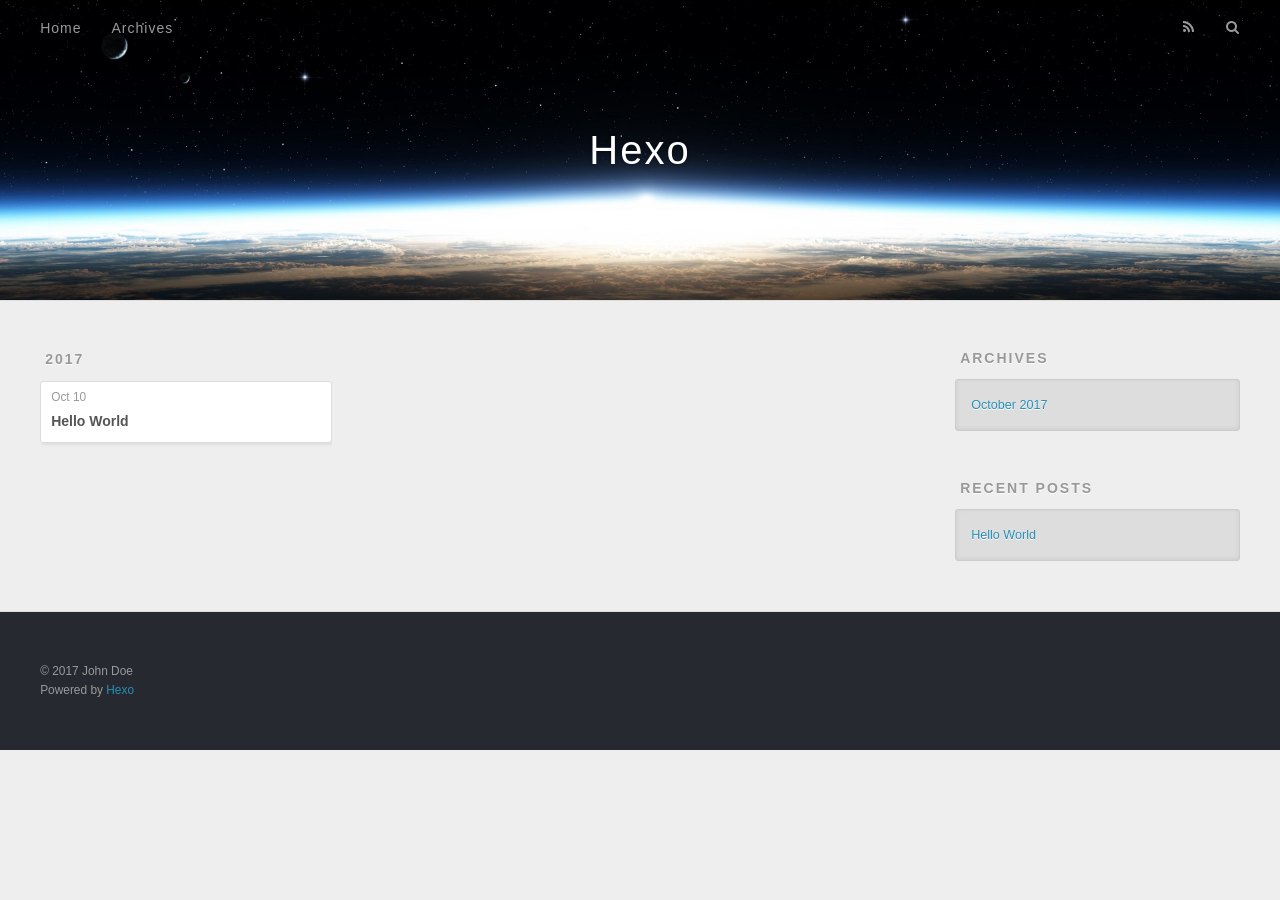
==== archives/index.html @ a4071f77 "Site updated: 2017-10-10 11:54:22" ====
<!DOCTYPE html>
<html>
<head>
  <meta charset="utf-8">
  
  <title>Archives | Hexo</title>
  <meta name="viewport" content="width=device-width, initial-scale=1, maximum-scale=1">
  <meta property="og:type" content="website">
<meta property="og:title" content="Hexo">
<meta property="og:url" content="http://yoursite.com/archives/index.html">
<meta property="og:site_name" content="Hexo">
<meta name="twitter:card" content="summary">
<meta name="twitter:title" content="Hexo">
  
    <link rel="alternate" href="/atom.xml" title="Hexo" type="application/atom+xml">
  
  
    <link rel="icon" href="/favicon.png">
  
  
    <link href="//fonts.googleapis.com/css?family=Source+Code+Pro" rel="stylesheet" type="text/css">
  
  <link rel="stylesheet" href="/css/style.css">
  

</head>

<body>
  <div id="container">
    <div id="wrap">
      <header id="header">
  <div id="banner"></div>
  <div id="header-outer" class="outer">
    <div id="header-title" class="inner">
      <h1 id="logo-wrap">
        <a href="/" id="logo">Hexo</a>
      </h1>
      
    </div>
    <div id="header-inner" class="inner">
      <nav id="main-nav">
        <a id="main-nav-toggle" class="nav-icon"></a>
        
          <a class="main-nav-link" href="/">Home</a>
        
          <a class="main-nav-link" href="/archives">Archives</a>
        
      </nav>
      <nav id="sub-nav">
        
          <a id="nav-rss-link" class="nav-icon" href="/atom.xml" title="RSS Feed"></a>
        
        <a id="nav-search-btn" class="nav-icon" title="Search"></a>
      </nav>
      <div id="search-form-wrap">
        <form action="//google.com/search" method="get" accept-charset="UTF-8" class="search-form"><input type="search" name="q" class="search-form-input" placeholder="Search"><button type="submit" class="search-form-submit">&#xF002;</button><input type="hidden" name="sitesearch" value="http://yoursite.com"></form>
      </div>
    </div>
  </div>
</header>
      <div class="outer">
        <section id="main">
  
  
    
    
      
      
      <section class="archives-wrap">
        <div class="archive-year-wrap">
          <a href="/archives/2017" class="archive-year">2017</a>
        </div>
        <div class="archives">
    
    <article class="archive-article archive-type-post">
  <div class="archive-article-inner">
    <header class="archive-article-header">
      <a href="/2017/10/10/hello-world/" class="archive-article-date">
  <time datetime="2017-10-10T03:47:03.493Z" itemprop="datePublished">Oct 10</time>
</a>
      
  
    <h1 itemprop="name">
      <a class="archive-article-title" href="/2017/10/10/hello-world/">Hello World</a>
    </h1>
  

    </header>
  </div>
</article>
  
  
    </div></section>
  

</section>
        
          <aside id="sidebar">
  
    

  
    

  
    
  
    
  <div class="widget-wrap">
    <h3 class="widget-title">Archives</h3>
    <div class="widget">
      <ul class="archive-list"><li class="archive-list-item"><a class="archive-list-link" href="/archives/2017/10/">October 2017</a></li></ul>
    </div>
  </div>


  
    
  <div class="widget-wrap">
    <h3 class="widget-title">Recent Posts</h3>
    <div class="widget">
      <ul>
        
          <li>
            <a href="/2017/10/10/hello-world/">Hello World</a>
          </li>
        
      </ul>
    </div>
  </div>

  
</aside>
        
      </div>
      <footer id="footer">
  
  <div class="outer">
    <div id="footer-info" class="inner">
      &copy; 2017 John Doe<br>
      Powered by <a href="http://hexo.io/" target="_blank">Hexo</a>
    </div>
  </div>
</footer>
    </div>
    <nav id="mobile-nav">
  
    <a href="/" class="mobile-nav-link">Home</a>
  
    <a href="/archives" class="mobile-nav-link">Archives</a>
  
</nav>
    

<script src="//ajax.googleapis.com/ajax/libs/jquery/2.0.3/jquery.min.js"></script>


  <link rel="stylesheet" href="/fancybox/jquery.fancybox.css">
  <script src="/fancybox/jquery.fancybox.pack.js"></script>


<script src="/js/script.js"></script>

  </div>
</body>
</html>
---- css/style.css ----
body {
  width: 100%;
}
body:before,
body:after {
  content: "";
  display: table;
}
body:after {
  clear: both;
}
html,
body,
div,
span,
applet,
object,
iframe,
h1,
h2,
h3,
h4,
h5,
h6,
p,
blockquote,
pre,
a,
abbr,
acronym,
address,
big,
cite,
code,
del,
dfn,
em,
img,
ins,
kbd,
q,
s,
samp,
small,
strike,
strong,
sub,
sup,
tt,
var,
dl,
dt,
dd,
ol,
ul,
li,
fieldset,
form,
label,
legend,
table,
caption,
tbody,
tfoot,
thead,
tr,
th,
td {
  margin: 0;
  padding: 0;
  border: 0;
  outline: 0;
  font-weight: inherit;
  font-style: inherit;
  font-family: inherit;
  font-size: 100%;
  vertical-align: baseline;
}
body {
  line-height: 1;
  color: #000;
  background: #fff;
}
ol,
ul {
  list-style: none;
}
table {
  border-collapse: separate;
  border-spacing: 0;
  vertical-align: middle;
}
caption,
th,
td {
  text-align: left;
  font-weight: normal;
  vertical-align: middle;
}
a img {
  border: none;
}
input,
button {
  margin: 0;
  padding: 0;
}
input::-moz-focus-inner,
button::-moz-focus-inner {
  border: 0;
  padding: 0;
}
@font-face {
  font-family: FontAwesome;
  font-style: normal;
  font-weight: normal;
  src: url("fonts/fontawesome-webfont.eot?v=#4.0.3");
  src: url("fonts/fontawesome-webfont.eot?#iefix&v=#4.0.3") format("embedded-opentype"), url("fonts/fontawesome-webfont.woff?v=#4.0.3") format("woff"), url("fonts/fontawesome-webfont.ttf?v=#4.0.3") format("truetype"), url("fonts/fontawesome-webfont.svg#fontawesomeregular?v=#4.0.3") format("svg");
}
html,
body,
#container {
  height: 100%;
}
body {
  background: #eee;
  font: 14px "Helvetica Neue", Helvetica, Arial, sans-serif;
  -webkit-text-size-adjust: 100%;
}
.outer {
  max-width: 1220px;
  margin: 0 auto;
  padding: 0 20px;
}
.outer:before,
.outer:after {
  content: "";
  display: table;
}
.outer:after {
  clear: both;
}
.inner {
  display: inline;
  float: left;
  width: 98.33333333333333%;
  margin: 0 0.833333333333333%;
}
.left,
.alignleft {
  float: left;
}
.right,
.alignright {
  float: right;
}
.clear {
  clear: both;
}
#container {
  position: relative;
}
.mobile-nav-on {
  overflow: hidden;
}
#wrap {
  height: 100%;
  width: 100%;
  position: absolute;
  top: 0;
  left: 0;
  -webkit-transition: 0.2s ease-out;
  -moz-transition: 0.2s ease-out;
  -ms-transition: 0.2s ease-out;
  transition: 0.2s ease-out;
  z-index: 1;
  background: #eee;
}
.mobile-nav-on #wrap {
  left: 280px;
}
@media screen and (min-width: 768px) {
  #main {
    display: inline;
    float: left;
    width: 73.33333333333333%;
    margin: 0 0.833333333333333%;
  }
}
.article-date,
.article-category-link,
.archive-year,
.widget-title {
  text-decoration: none;
  text-transform: uppercase;
  letter-spacing: 2px;
  color: #999;
  margin-bottom: 1em;
  margin-left: 5px;
  line-height: 1em;
  text-shadow: 0 1px #fff;
  font-weight: bold;
}
.article-inner,
.archive-article-inner {
  background: #fff;
  -webkit-box-shadow: 1px 2px 3px #ddd;
  box-shadow: 1px 2px 3px #ddd;
  border: 1px solid #ddd;
  border-radius: 3px;
}
.article-entry h1,
.widget h1 {
  font-size: 2em;
}
.article-entry h2,
.widget h2 {
  font-size: 1.5em;
}
.article-entry h3,
.widget h3 {
  font-size: 1.3em;
}
.article-entry h4,
.widget h4 {
  font-size: 1.2em;
}
.article-entry h5,
.widget h5 {
  font-size: 1em;
}
.article-entry h6,
.widget h6 {
  font-size: 1em;
  color: #999;
}
.article-entry hr,
.widget hr {
  border: 1px dashed #ddd;
}
.article-entry strong,
.widget strong {
  font-weight: bold;
}
.article-entry em,
.widget em,
.article-entry cite,
.widget cite {
  font-style: italic;
}
.article-entry sup,
.widget sup,
.article-entry sub,
.widget sub {
  font-size: 0.75em;
  line-height: 0;
  position: relative;
  vertical-align: baseline;
}
.article-entry sup,
.widget sup {
  top: -0.5em;
}
.article-entry sub,
.widget sub {
  bottom: -0.2em;
}
.article-entry small,
.widget small {
  font-size: 0.85em;
}
.article-entry acronym,
.widget acronym,
.article-entry abbr,
.widget abbr {
  border-bottom: 1px dotted;
}
.article-entry ul,
.widget ul,
.article-entry ol,
.widget ol,
.article-entry dl,
.widget dl {
  margin: 0 20px;
  line-height: 1.6em;
}
.article-entry ul ul,
.widget ul ul,
.article-entry ol ul,
.widget ol ul,
.article-entry ul ol,
.widget ul ol,
.article-entry ol ol,
.widget ol ol {
  margin-top: 0;
  margin-bottom: 0;
}
.article-entry ul,
.widget ul {
  list-style: disc;
}
.article-entry ol,
.widget ol {
  list-style: decimal;
}
.article-entry dt,
.widget dt {
  font-weight: bold;
}
#header {
  height: 300px;
  position: relative;
  border-bottom: 1px solid #ddd;
}
#header:before,
#header:after {
  content: "";
  position: absolute;
  left: 0;
  right: 0;
  height: 40px;
}
#header:before {
  top: 0;
  background: -webkit-linear-gradient(rgba(0,0,0,0.2), transparent);
  background: -moz-linear-gradient(rgba(0,0,0,0.2), transparent);
  background: -ms-linear-gradient(rgba(0,0,0,0.2), transparent);
  background: linear-gradient(rgba(0,0,0,0.2), transparent);
}
#header:after {
  bottom: 0;
  background: -webkit-linear-gradient(transparent, rgba(0,0,0,0.2));
  background: -moz-linear-gradient(transparent, rgba(0,0,0,0.2));
  background: -ms-linear-gradient(transparent, rgba(0,0,0,0.2));
  background: linear-gradient(transparent, rgba(0,0,0,0.2));
}
#header-outer {
  height: 100%;
  position: relative;
}
#header-inner {
  position: relative;
  overflow: hidden;
}
#banner {
  position: absolute;
  top: 0;
  left: 0;
  width: 100%;
  height: 100%;
  background: url("images/banner.jpg") center #000;
  -webkit-background-size: cover;
  -moz-background-size: cover;
  background-size: cover;
  z-index: -1;
}
#header-title {
  text-align: center;
  height: 40px;
  position: absolute;
  top: 50%;
  left: 0;
  margin-top: -20px;
}
#logo,
#subtitle {
  text-decoration: none;
  color: #fff;
  font-weight: 300;
  text-shadow: 0 1px 4px rgba(0,0,0,0.3);
}
#logo {
  font-size: 40px;
  line-height: 40px;
  letter-spacing: 2px;
}
#subtitle {
  font-size: 16px;
  line-height: 16px;
  letter-spacing: 1px;
}
#subtitle-wrap {
  margin-top: 16px;
}
#main-nav {
  float: left;
  margin-left: -15px;
}
.nav-icon,
.main-nav-link {
  float: left;
  color: #fff;
  opacity: 0.6;
  text-decoration: none;
  text-shadow: 0 1px rgba(0,0,0,0.2);
  -webkit-transition: opacity 0.2s;
  -moz-transition: opacity 0.2s;
  -ms-transition: opacity 0.2s;
  transition: opacity 0.2s;
  display: block;
  padding: 20px 15px;
}
.nav-icon:hover,
.main-nav-link:hover {
  opacity: 1;
}
.nav-icon {
  font-family: FontAwesome;
  text-align: center;
  font-size: 14px;
  width: 14px;
  height: 14px;
  padding: 20px 15px;
  position: relative;
  cursor: pointer;
}
.main-nav-link {
  font-weight: 300;
  letter-spacing: 1px;
}
@media screen and (max-width: 479px) {
  .main-nav-link {
    display: none;
  }
}
#main-nav-toggle {
  display: none;
}
#main-nav-toggle:before {
  content: "\f0c9";
}
@media screen and (max-width: 479px) {
  #main-nav-toggle {
    display: block;
  }
}
#sub-nav {
  float: right;
  margin-right: -15px;
}
#nav-rss-link:before {
  content: "\f09e";
}
#nav-search-btn:before {
  content: "\f002";
}
#search-form-wrap {
  position: absolute;
  top: 15px;
  width: 150px;
  height: 30px;
  right: -150px;
  opacity: 0;
  -webkit-transition: 0.2s ease-out;
  -moz-transition: 0.2s ease-out;
  -ms-transition: 0.2s ease-out;
  transition: 0.2s ease-out;
}
#search-form-wrap.on {
  opacity: 1;
  right: 0;
}
@media screen and (max-width: 479px) {
  #search-form-wrap {
    width: 100%;
    right: -100%;
  }
}
.search-form {
  position: absolute;
  top: 0;
  left: 0;
  right: 0;
  background: #fff;
  padding: 5px 15px;
  border-radius: 15px;
  -webkit-box-shadow: 0 0 10px rgba(0,0,0,0.3);
  box-shadow: 0 0 10px rgba(0,0,0,0.3);
}
.search-form-input {
  border: none;
  background: none;
  color: #555;
  width: 100%;
  font: 13px "Helvetica Neue", Helvetica, Arial, sans-serif;
  outline: none;
}
.search-form-input::-webkit-search-results-decoration,
.search-form-input::-webkit-search-cancel-button {
  -webkit-appearance: none;
}
.search-form-submit {
  position: absolute;
  top: 50%;
  right: 10px;
  margin-top: -7px;
  font: 13px FontAwesome;
  border: none;
  background: none;
  color: #bbb;
  cursor: pointer;
}
.search-form-submit:hover,
.search-form-submit:focus {
  color: #777;
}
.article {
  margin: 50px 0;
}
.article-inner {
  overflow: hidden;
}
.article-meta:before,
.article-meta:after {
  content: "";
  display: table;
}
.article-meta:after {
  clear: both;
}
.article-date {
  float: left;
}
.article-category {
  float: left;
  line-height: 1em;
  color: #ccc;
  text-shadow: 0 1px #fff;
  margin-left: 8px;
}
.article-category:before {
  content: "\2022";
}
.article-category-link {
  margin: 0 12px 1em;
}
.article-header {
  padding: 20px 20px 0;
}
.article-title {
  text-decoration: none;
  font-size: 2em;
  font-weight: bold;
  color: #555;
  line-height: 1.1em;
  -webkit-transition: color 0.2s;
  -moz-transition: color 0.2s;
  -ms-transition: color 0.2s;
  transition: color 0.2s;
}
a.article-title:hover {
  color: #258fb8;
}
.article-entry {
  color: #555;
  padding: 0 20px;
}
.article-entry:before,
.article-entry:after {
  content: "";
  display: table;
}
.article-entry:after {
  clear: both;
}
.article-entry p,
.article-entry table {
  line-height: 1.6em;
  margin: 1.6em 0;
}
.article-entry h1,
.article-entry h2,
.article-entry h3,
.article-entry h4,
.article-entry h5,
.article-entry h6 {
  font-weight: bold;
}
.article-entry h1,
.article-entry h2,
.article-entry h3,
.article-entry h4,
.article-entry h5,
.article-entry h6 {
  line-height: 1.1em;
  margin: 1.1em 0;
}
.article-entry a {
  color: #258fb8;
  text-decoration: none;
}
.article-entry a:hover {
  text-decoration: underline;
}
.article-entry ul,
.article-entry ol,
.article-entry dl {
  margin-top: 1.6em;
  margin-bottom: 1.6em;
}
.article-entry img,
.article-entry video {
  max-width: 100%;
  height: auto;
  display: block;
  margin: auto;
}
.article-entry iframe {
  border: none;
}
.article-entry table {
  width: 100%;
  border-collapse: collapse;
  border-spacing: 0;
}
.article-entry th {
  font-weight: bold;
  border-bottom: 3px solid #ddd;
  padding-bottom: 0.5em;
}
.article-entry td {
  border-bottom: 1px solid #ddd;
  padding: 10px 0;
}
.article-entry blockquote {
  font-family: Georgia, "Times New Roman", serif;
  font-size: 1.4em;
  margin: 1.6em 20px;
  text-align: center;
}
.article-entry blockquote footer {
  font-size: 14px;
  margin: 1.6em 0;
  font-family: "Helvetica Neue", Helvetica, Arial, sans-serif;
}
.article-entry blockquote footer cite:before {
  content: "—";
  padding: 0 0.5em;
}
.article-entry .pullquote {
  text-align: left;
  width: 45%;
  margin: 0;
}
.article-entry .pullquote.left {
  margin-left: 0.5em;
  margin-right: 1em;
}
.article-entry .pullquote.right {
  margin-right: 0.5em;
  margin-left: 1em;
}
.article-entry .caption {
  color: #999;
  display: block;
  font-size: 0.9em;
  margin-top: 0.5em;
  position: relative;
  text-align: center;
}
.article-entry .video-container {
  position: relative;
  padding-top: 56.25%;
  height: 0;
  overflow: hidden;
}
.article-entry .video-container iframe,
.article-entry .video-container object,
.article-entry .video-container embed {
  position: absolute;
  top: 0;
  left: 0;
  width: 100%;
  height: 100%;
  margin-top: 0;
}
.article-more-link a {
  display: inline-block;
  line-height: 1em;
  padding: 6px 15px;
  border-radius: 15px;
  background: #eee;
  color: #999;
  text-shadow: 0 1px #fff;
  text-decoration: none;
}
.article-more-link a:hover {
  background: #258fb8;
  color: #fff;
  text-decoration: none;
  text-shadow: 0 1px #1e7293;
}
.article-footer {
  font-size: 0.85em;
  line-height: 1.6em;
  border-top: 1px solid #ddd;
  padding-top: 1.6em;
  margin: 0 20px 20px;
}
.article-footer:before,
.article-footer:after {
  content: "";
  display: table;
}
.article-footer:after {
  clear: both;
}
.article-footer a {
  color: #999;
  text-decoration: none;
}
.article-footer a:hover {
  color: #555;
}
.article-tag-list-item {
  float: left;
  margin-right: 10px;
}
.article-tag-list-link:before {
  content: "#";
}
.article-comment-link {
  float: right;
}
.article-comment-link:before {
  content: "\f075";
  font-family: FontAwesome;
  padding-right: 8px;
}
.article-share-link {
  cursor: pointer;
  float: right;
  margin-left: 20px;
}
.article-share-link:before {
  content: "\f064";
  font-family: FontAwesome;
  padding-right: 6px;
}
#article-nav {
  position: relative;
}
#article-nav:before,
#article-nav:after {
  content: "";
  display: table;
}
#article-nav:after {
  clear: both;
}
@media screen and (min-width: 768px) {
  #article-nav {
    margin: 50px 0;
  }
  #article-nav:before {
    width: 8px;
    height: 8px;
    position: absolute;
    top: 50%;
    left: 50%;
    margin-top: -4px;
    margin-left: -4px;
    content: "";
    border-radius: 50%;
    background: #ddd;
    -webkit-box-shadow: 0 1px 2px #fff;
    box-shadow: 0 1px 2px #fff;
  }
}
.article-nav-link-wrap {
  text-decoration: none;
  text-shadow: 0 1px #fff;
  color: #999;
  -webkit-box-sizing: border-box;
  -moz-box-sizing: border-box;
  box-sizing: border-box;
  margin-top: 50px;
  text-align: center;
  display: block;
}
.article-nav-link-wrap:hover {
  color: #555;
}
@media screen and (min-width: 768px) {
  .article-nav-link-wrap {
    width: 50%;
    margin-top: 0;
  }
}
@media screen and (min-width: 768px) {
  #article-nav-newer {
    float: left;
    text-align: right;
    padding-right: 20px;
  }
}
@media screen and (min-width: 768px) {
  #article-nav-older {
    float: right;
    text-align: left;
    padding-left: 20px;
  }
}
.article-nav-caption {
  text-transform: uppercase;
  letter-spacing: 2px;
  color: #ddd;
  line-height: 1em;
  font-weight: bold;
}
#article-nav-newer .article-nav-caption {
  margin-right: -2px;
}
.article-nav-title {
  font-size: 0.85em;
  line-height: 1.6em;
  margin-top: 0.5em;
}
.article-share-box {
  position: absolute;
  display: none;
  background: #fff;
  -webkit-box-shadow: 1px 2px 10px rgba(0,0,0,0.2);
  box-shadow: 1px 2px 10px rgba(0,0,0,0.2);
  border-radius: 3px;
  margin-left: -145px;
  overflow: hidden;
  z-index: 1;
}
.article-share-box.on {
  display: block;
}
.article-share-input {
  width: 100%;
  background: none;
  -webkit-box-sizing: border-box;
  -moz-box-sizing: border-box;
  box-sizing: border-box;
  font: 14px "Helvetica Neue", Helvetica, Arial, sans-serif;
  padding: 0 15px;
  color: #555;
  outline: none;
  border: 1px solid #ddd;
  border-radius: 3px 3px 0 0;
  height: 36px;
  line-height: 36px;
}
.article-share-links {
  background: #eee;
}
.article-share-links:before,
.article-share-links:after {
  content: "";
  display: table;
}
.article-share-links:after {
  clear: both;
}
.article-share-twitter,
.article-share-facebook,
.article-share-pinterest,
.article-share-google {
  width: 50px;
  height: 36px;
  display: block;
  float: left;
  position: relative;
  color: #999;
  text-shadow: 0 1px #fff;
}
.article-share-twitter:before,
.article-share-facebook:before,
.article-share-pinterest:before,
.article-share-google:before {
  font-size: 20px;
  font-family: FontAwesome;
  width: 20px;
  height: 20px;
  position: absolute;
  top: 50%;
  left: 50%;
  margin-top: -10px;
  margin-left: -10px;
  text-align: center;
}
.article-share-twitter:hover,
.article-share-facebook:hover,
.article-share-pinterest:hover,
.article-share-google:hover {
  color: #fff;
}
.article-share-twitter:before {
  content: "\f099";
}
.article-share-twitter:hover {
  background: #00aced;
  text-shadow: 0 1px #008abe;
}
.article-share-facebook:before {
  content: "\f09a";
}
.article-share-facebook:hover {
  background: #3b5998;
  text-shadow: 0 1px #2f477a;
}
.article-share-pinterest:before {
  content: "\f0d2";
}
.article-share-pinterest:hover {
  background: #cb2027;
  text-shadow: 0 1px #a21a1f;
}
.article-share-google:before {
  content: "\f0d5";
}
.article-share-google:hover {
  background: #dd4b39;
  text-shadow: 0 1px #be3221;
}
.article-gallery {
  background: #000;
  position: relative;
}
.article-gallery-photos {
  position: relative;
  overflow: hidden;
}
.article-gallery-img {
  display: none;
  max-width: 100%;
}
.article-gallery-img:first-child {
  display: block;
}
.article-gallery-img.loaded {
  position: absolute;
  display: block;
}
.article-gallery-img img {
  display: block;
  max-width: 100%;
  margin: 0 auto;
}
#comments {
  background: #fff;
  -webkit-box-shadow: 1px 2px 3px #ddd;
  box-shadow: 1px 2px 3px #ddd;
  padding: 20px;
  border: 1px solid #ddd;
  border-radius: 3px;
  margin: 50px 0;
}
#comments a {
  color: #258fb8;
}
.archives-wrap {
  margin: 50px 0;
}
.archives:before,
.archives:after {
  content: "";
  display: table;
}
.archives:after {
  clear: both;
}
.archive-year-wrap {
  margin-bottom: 1em;
}
.archives {
  -webkit-column-gap: 10px;
  -moz-column-gap: 10px;
  column-gap: 10px;
}
@media screen and (min-width: 480px) and (max-width: 767px) {
  .archives {
    -webkit-column-count: 2;
    -moz-column-count: 2;
    column-count: 2;
  }
}
@media screen and (min-width: 768px) {
  .archives {
    -webkit-column-count: 3;
    -moz-column-count: 3;
    column-count: 3;
  }
}
.archive-article {
  -webkit-column-break-inside: avoid;
  page-break-inside: avoid;
  overflow: hidden;
  break-inside: avoid-column;
}
.archive-article-inner {
  padding: 10px;
  margin-bottom: 15px;
}
.archive-article-title {
  text-decoration: none;
  font-weight: bold;
  color: #555;
  -webkit-transition: color 0.2s;
  -moz-transition: color 0.2s;
  -ms-transition: color 0.2s;
  transition: color 0.2s;
  line-height: 1.6em;
}
.archive-article-title:hover {
  color: #258fb8;
}
.archive-article-footer {
  margin-top: 1em;
}
.archive-article-date {
  color: #999;
  text-decoration: none;
  font-size: 0.85em;
  line-height: 1em;
  margin-bottom: 0.5em;
  display: block;
}
#page-nav {
  margin: 50px auto;
  background: #fff;
  -webkit-box-shadow: 1px 2px 3px #ddd;
  box-shadow: 1px 2px 3px #ddd;
  border: 1px solid #ddd;
  border-radius: 3px;
  text-align: center;
  color: #999;
  overflow: hidden;
}
#page-nav:before,
#page-nav:after {
  content: "";
  display: table;
}
#page-nav:after {
  clear: both;
}
#page-nav a,
#page-nav span {
  padding: 10px 20px;
  line-height: 1;
  height: 2ex;
}
#page-nav a {
  color: #999;
  text-decoration: none;
}
#page-nav a:hover {
  background: #999;
  color: #fff;
}
#page-nav .prev {
  float: left;
}
#page-nav .next {
  float: right;
}
#page-nav .page-number {
  display: inline-block;
}
@media screen and (max-width: 479px) {
  #page-nav .page-number {
    display: none;
  }
}
#page-nav .current {
  color: #555;
  font-weight: bold;
}
#page-nav .space {
  color: #ddd;
}
#footer {
  background: #262a30;
  padding: 50px 0;
  border-top: 1px solid #ddd;
  color: #999;
}
#footer a {
  color: #258fb8;
  text-decoration: none;
}
#footer a:hover {
  text-decoration: underline;
}
#footer-info {
  line-height: 1.6em;
  font-size: 0.85em;
}
.article-entry pre,
.article-entry .highlight {
  background: #2d2d2d;
  margin: 0 -20px;
  padding: 15px 20px;
  border-style: solid;
  border-color: #ddd;
  border-width: 1px 0;
  overflow: auto;
  color: #ccc;
  line-height: 22.400000000000002px;
}
.article-entry .highlight .gutter pre,
.article-entry .gist .gist-file .gist-data .line-numbers {
  color: #666;
  font-size: 0.85em;
}
.article-entry pre,
.article-entry code {
  font-family: "Source Code Pro", Consolas, Monaco, Menlo, Consolas, monospace;
}
.article-entry code {
  background: #eee;
  text-shadow: 0 1px #fff;
  padding: 0 0.3em;
}
.article-entry pre code {
  background: none;
  text-shadow: none;
  padding: 0;
}
.article-entry .highlight pre {
  border: none;
  margin: 0;
  padding: 0;
}
.article-entry .highlight table {
  margin: 0;
  width: auto;
}
.article-entry .highlight td {
  border: none;
  padding: 0;
}
.article-entry .highlight figcaption {
  font-size: 0.85em;
  color: #999;
  line-height: 1em;
  margin-bottom: 1em;
}
.article-entry .highlight figcaption:before,
.article-entry .highlight figcaption:after {
  content: "";
  display: table;
}
.article-entry .highlight figcaption:after {
  clear: both;
}
.article-entry .highlight figcaption a {
  float: right;
}
.article-entry .highlight .gutter pre {
  text-align: right;
  padding-right: 20px;
}
.article-entry .highlight .line {
  height: 22.400000000000002px;
}
.article-entry .highlight .line.marked {
  background: #515151;
}
.article-entry .gist {
  margin: 0 -20px;
  border-style: solid;
  border-color: #ddd;
  border-width: 1px 0;
  background: #2d2d2d;
  padding: 15px 20px 15px 0;
}
.article-entry .gist .gist-file {
  border: none;
  font-family: "Source Code Pro", Consolas, Monaco, Menlo, Consolas, monospace;
  margin: 0;
}
.article-entry .gist .gist-file .gist-data {
  background: none;
  border: none;
}
.article-entry .gist .gist-file .gist-data .line-numbers {
  background: none;
  border: none;
  padding: 0 20px 0 0;
}
.article-entry .gist .gist-file .gist-data .line-data {
  padding: 0 !important;
}
.article-entry .gist .gist-file .highlight {
  margin: 0;
  padding: 0;
  border: none;
}
.article-entry .gist .gist-file .gist-meta {
  background: #2d2d2d;
  color: #999;
  font: 0.85em "Helvetica Neue", Helvetica, Arial, sans-serif;
  text-shadow: 0 0;
  padding: 0;
  margin-top: 1em;
  margin-left: 20px;
}
.article-entry .gist .gist-file .gist-meta a {
  color: #258fb8;
  font-weight: normal;
}
.article-entry .gist .gist-file .gist-meta a:hover {
  text-decoration: underline;
}
pre .comment,
pre .title {
  color: #999;
}
pre .variable,
pre .attribute,
pre .tag,
pre .regexp,
pre .ruby .constant,
pre .xml .tag .title,
pre .xml .pi,
pre .xml .doctype,
pre .html .doctype,
pre .css .id,
pre .css .class,
pre .css .pseudo {
  color: #f2777a;
}
pre .number,
pre .preprocessor,
pre .built_in,
pre .literal,
pre .params,
pre .constant {
  color: #f99157;
}
pre .class,
pre .ruby .class .title,
pre .css .rules .attribute {
  color: #9c9;
}
pre .string,
pre .value,
pre .inheritance,
pre .header,
pre .ruby .symbol,
pre .xml .cdata {
  color: #9c9;
}
pre .css .hexcolor {
  color: #6cc;
}
pre .function,
pre .python .decorator,
pre .python .title,
pre .ruby .function .title,
pre .ruby .title .keyword,
pre .perl .sub,
pre .javascript .title,
pre .coffeescript .title {
  color: #69c;
}
pre .keyword,
pre .javascript .function {
  color: #c9c;
}
@media screen and (max-width: 479px) {
  #mobile-nav {
    position: absolute;
    top: 0;
    left: 0;
    width: 280px;
    height: 100%;
    background: #191919;
    border-right: 1px solid #fff;
  }
}
@media screen and (max-width: 479px) {
  .mobile-nav-link {
    display: block;
    color: #999;
    text-decoration: none;
    padding: 15px 20px;
    font-weight: bold;
  }
  .mobile-nav-link:hover {
    color: #fff;
  }
}
@media screen and (min-width: 768px) {
  #sidebar {
    display: inline;
    float: left;
    width: 23.333333333333332%;
    margin: 0 0.833333333333333%;
  }
}
.widget-wrap {
  margin: 50px 0;
}
.widget {
  color: #777;
  text-shadow: 0 1px #fff;
  background: #ddd;
  -webkit-box-shadow: 0 -1px 4px #ccc inset;
  box-shadow: 0 -1px 4px #ccc inset;
  border: 1px solid #ccc;
  padding: 15px;
  border-radius: 3px;
}
.widget a {
  color: #258fb8;
  text-decoration: none;
}
.widget a:hover {
  text-decoration: underline;
}
.widget ul ul,
.widget ol ul,
.widget dl ul,
.widget ul ol,
.widget ol ol,
.widget dl ol,
.widget ul dl,
.widget ol dl,
.widget dl dl {
  margin-left: 15px;
  list-style: disc;
}
.widget {
  line-height: 1.6em;
  word-wrap: break-word;
  font-size: 0.9em;
}
.widget ul,
.widget ol {
  list-style: none;
  margin: 0;
}
.widget ul ul,
.widget ol ul,
.widget ul ol,
.widget ol ol {
  margin: 0 20px;
}
.widget ul ul,
.widget ol ul {
  list-style: disc;
}
.widget ul ol,
.widget ol ol {
  list-style: decimal;
}
.category-list-count,
.tag-list-count,
.archive-list-count {
  padding-left: 5px;
  color: #999;
  font-size: 0.85em;
}
.category-list-count:before,
.tag-list-count:before,
.archive-list-count:before {
  content: "(";
}
.category-list-count:after,
.tag-list-count:after,
.archive-list-count:after {
  content: ")";
}
.tagcloud a {
  margin-right: 5px;
  display: inline-block;
}
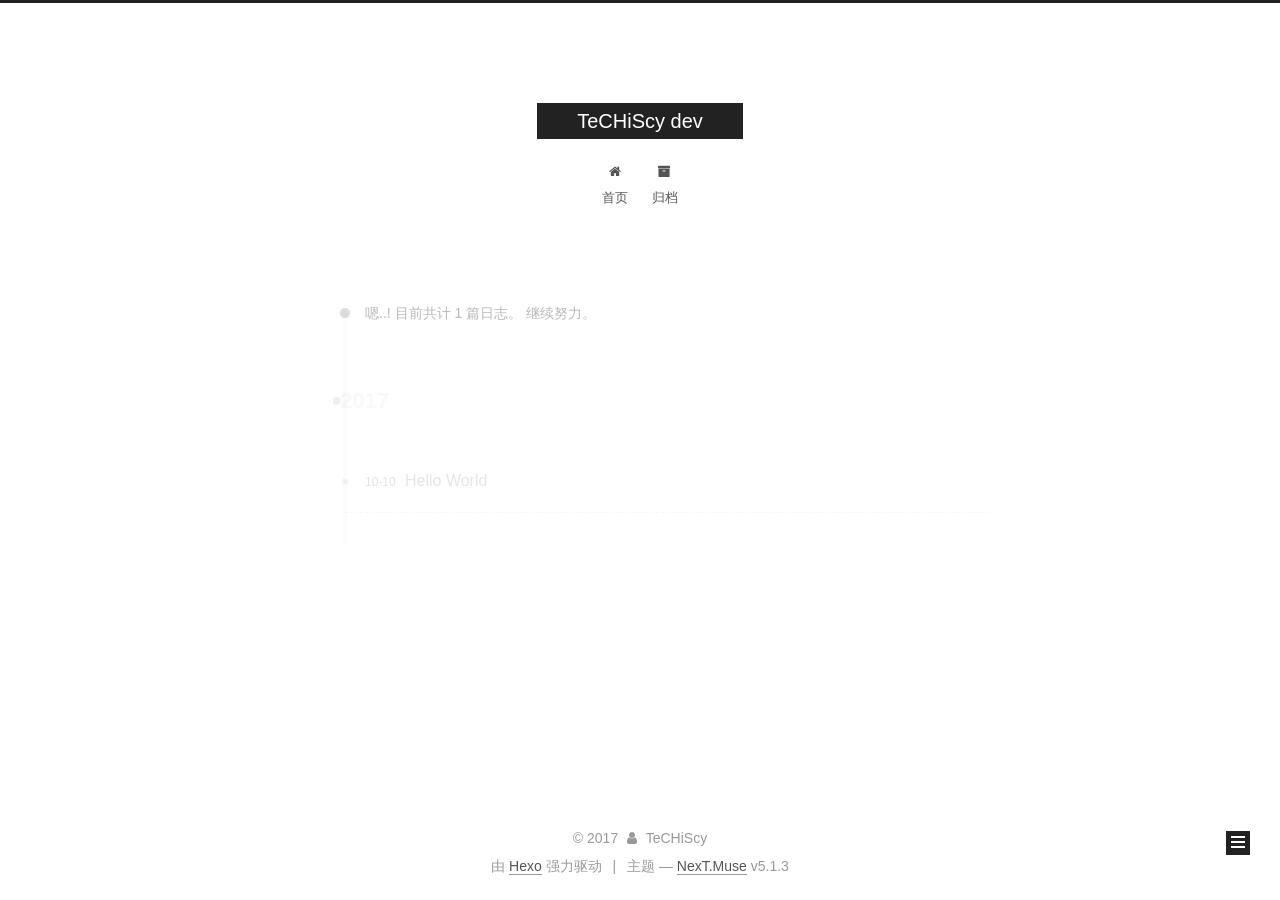
==== commit bf6d64db: "Site updated: 2017-10-10 18:16:44" ====
--- a/archives/index.html
+++ b/archives/index.html
@@ -1,166 +1,540 @@
 <!DOCTYPE html>
-<html>
+
+
+
+  
+
+
+<html class="theme-next muse use-motion" lang="zh-Hans">
 <head>
-  <meta charset="utf-8">
-  
-  <title>Archives | Hexo</title>
-  <meta name="viewport" content="width=device-width, initial-scale=1, maximum-scale=1">
-  <meta property="og:type" content="website">
-<meta property="og:title" content="Hexo">
-<meta property="og:url" content="http://yoursite.com/archives/index.html">
-<meta property="og:site_name" content="Hexo">
+  <meta charset="UTF-8"/>
+<meta http-equiv="X-UA-Compatible" content="IE=edge" />
+<meta name="viewport" content="width=device-width, initial-scale=1, maximum-scale=1"/>
+<meta name="theme-color" content="#222">
+
+
+
+
+
+
+
+
+
+<meta http-equiv="Cache-Control" content="no-transform" />
+<meta http-equiv="Cache-Control" content="no-siteapp" />
+
+
+
+
+
+
+
+
+
+
+
+
+
+
+
+
+  
+  
+  <link href="/lib/fancybox/source/jquery.fancybox.css?v=2.1.5" rel="stylesheet" type="text/css" />
+
+
+
+
+
+
+
+<link href="/lib/font-awesome/css/font-awesome.min.css?v=4.6.2" rel="stylesheet" type="text/css" />
+
+<link href="/css/main.css?v=5.1.3" rel="stylesheet" type="text/css" />
+
+
+  <link rel="apple-touch-icon" sizes="180x180" href="/images/apple-touch-icon.png?v=5.1.3">
+
+
+  <link rel="icon" type="image/png" sizes="32x32" href="/images/favicon-32x32.png?v=5.1.3">
+
+
+  <link rel="icon" type="image/png" sizes="16x16" href="/images/favicon-16x16.png?v=5.1.3">
+
+
+  <link rel="mask-icon" href="/images/logo.svg?v=5.1.3" color="#222">
+
+
+
+
+
+  <meta name="keywords" content="Hexo, NexT" />
+
+
+
+
+
+
+
+
+
+
+<meta property="og:type" content="website">
+<meta property="og:title" content="TeCHiScy dev">
+<meta property="og:url" content="http://TeCHiScy.github.io/archives/index.html">
+<meta property="og:site_name" content="TeCHiScy dev">
+<meta property="og:locale" content="zh-Hans">
 <meta name="twitter:card" content="summary">
-<meta name="twitter:title" content="Hexo">
-  
-    <link rel="alternate" href="/atom.xml" title="Hexo" type="application/atom+xml">
-  
-  
-    <link rel="icon" href="/favicon.png">
-  
-  
-    <link href="//fonts.googleapis.com/css?family=Source+Code+Pro" rel="stylesheet" type="text/css">
-  
-  <link rel="stylesheet" href="/css/style.css">
-  
+<meta name="twitter:title" content="TeCHiScy dev">
+
+
+
+<script type="text/javascript" id="hexo.configurations">
+  var NexT = window.NexT || {};
+  var CONFIG = {
+    root: '/',
+    scheme: 'Muse',
+    version: '5.1.3',
+    sidebar: {"position":"left","display":"post","offset":12,"b2t":false,"scrollpercent":false,"onmobile":false},
+    fancybox: true,
+    tabs: true,
+    motion: {"enable":true,"async":false,"transition":{"post_block":"fadeIn","post_header":"slideDownIn","post_body":"slideDownIn","coll_header":"slideLeftIn","sidebar":"slideUpIn"}},
+    duoshuo: {
+      userId: '0',
+      author: '博主'
+    },
+    algolia: {
+      applicationID: '',
+      apiKey: '',
+      indexName: '',
+      hits: {"per_page":10},
+      labels: {"input_placeholder":"Search for Posts","hits_empty":"We didn't find any results for the search: ${query}","hits_stats":"${hits} results found in ${time} ms"}
+    }
+  };
+</script>
+
+
+
+  <link rel="canonical" href="http://TeCHiScy.github.io/archives/"/>
+
+
+
+
+
+  <title>归档 | TeCHiScy dev</title>
+  
+
+
+
+
+
+
+
 
 </head>
 
-<body>
-  <div id="container">
-    <div id="wrap">
-      <header id="header">
-  <div id="banner"></div>
-  <div id="header-outer" class="outer">
-    <div id="header-title" class="inner">
-      <h1 id="logo-wrap">
-        <a href="/" id="logo">Hexo</a>
-      </h1>
-      
+<body itemscope itemtype="http://schema.org/WebPage" lang="zh-Hans">
+
+  
+  
+    
+  
+
+  <div class="container sidebar-position-left page-archive">
+    <div class="headband"></div>
+
+    <header id="header" class="header" itemscope itemtype="http://schema.org/WPHeader">
+      <div class="header-inner"><div class="site-brand-wrapper">
+  <div class="site-meta ">
+    
+
+    <div class="custom-logo-site-title">
+      <a href="/"  class="brand" rel="start">
+        <span class="logo-line-before"><i></i></span>
+        <span class="site-title">TeCHiScy dev</span>
+        <span class="logo-line-after"><i></i></span>
+      </a>
     </div>
-    <div id="header-inner" class="inner">
-      <nav id="main-nav">
-        <a id="main-nav-toggle" class="nav-icon"></a>
-        
-          <a class="main-nav-link" href="/">Home</a>
-        
-          <a class="main-nav-link" href="/archives">Archives</a>
-        
-      </nav>
-      <nav id="sub-nav">
-        
-          <a id="nav-rss-link" class="nav-icon" href="/atom.xml" title="RSS Feed"></a>
-        
-        <a id="nav-search-btn" class="nav-icon" title="Search"></a>
-      </nav>
-      <div id="search-form-wrap">
-        <form action="//google.com/search" method="get" accept-charset="UTF-8" class="search-form"><input type="search" name="q" class="search-form-input" placeholder="Search"><button type="submit" class="search-form-submit">&#xF002;</button><input type="hidden" name="sitesearch" value="http://yoursite.com"></form>
+      
+        <p class="site-subtitle"></p>
+      
+  </div>
+
+  <div class="site-nav-toggle">
+    <button>
+      <span class="btn-bar"></span>
+      <span class="btn-bar"></span>
+      <span class="btn-bar"></span>
+    </button>
+  </div>
+</div>
+
+<nav class="site-nav">
+  
+
+  
+    <ul id="menu" class="menu">
+      
+        
+        <li class="menu-item menu-item-home">
+          <a href="/" rel="section">
+            
+              <i class="menu-item-icon fa fa-fw fa-home"></i> <br />
+            
+            首页
+          </a>
+        </li>
+      
+        
+        <li class="menu-item menu-item-archives">
+          <a href="/archives/" rel="section">
+            
+              <i class="menu-item-icon fa fa-fw fa-archive"></i> <br />
+            
+            归档
+          </a>
+        </li>
+      
+
+      
+    </ul>
+  
+
+  
+</nav>
+
+
+
+ </div>
+    </header>
+
+    <main id="main" class="main">
+      <div class="main-inner">
+        <div class="content-wrap">
+          <div id="content" class="content">
+            
+
+  
+  
+  
+  <div class="post-block archive">
+    <div id="posts" class="posts-collapse">
+      <span class="archive-move-on"></span>
+
+      <span class="archive-page-counter">
+        
+        
+        
+          
+        
+        嗯..! 目前共计 1 篇日志。 继续努力。
+      </span>
+
+      
+
+        
+        
+        
+
+        
+          
+          <div class="collection-title">
+            <h1 class="archive-year" id="archive-year-2017">2017</h1>
+          </div>
+        
+        
+
+        
+
+  <article class="post post-type-normal" itemscope itemtype="http://schema.org/Article">
+    <header class="post-header">
+
+      <h2 class="post-title">
+        
+            <a class="post-title-link" href="/2017/10/10/hello-world/" itemprop="url">
+              
+                <span itemprop="name">Hello World</span>
+              
+            </a>
+        
+      </h2>
+
+      <div class="post-meta">
+        <time class="post-time" itemprop="dateCreated"
+              datetime="2017-10-10T11:50:03+08:00"
+              content="2017-10-10" >
+          10-10
+        </time>
       </div>
+
+    </header>
+  </article>
+
+
+
+      
+
     </div>
   </div>
-</header>
-      <div class="outer">
-        <section id="main">
-  
-  
-    
-    
-      
-      
-      <section class="archives-wrap">
-        <div class="archive-year-wrap">
-          <a href="/archives/2017" class="archive-year">2017</a>
+  
+  
+  
+
+  
+
+
+
+          </div>
+          
+
+
+          
+
         </div>
-        <div class="archives">
-    
-    <article class="archive-article archive-type-post">
-  <div class="archive-article-inner">
-    <header class="archive-article-header">
-      <a href="/2017/10/10/hello-world/" class="archive-article-date">
-  <time datetime="2017-10-10T03:47:03.493Z" itemprop="datePublished">Oct 10</time>
-</a>
-      
-  
-    <h1 itemprop="name">
-      <a class="archive-article-title" href="/2017/10/10/hello-world/">Hello World</a>
-    </h1>
-  
-
-    </header>
-  </div>
-</article>
-  
-  
-    </div></section>
-  
-
-</section>
-        
-          <aside id="sidebar">
-  
-    
-
-  
-    
-
-  
-    
-  
-    
-  <div class="widget-wrap">
-    <h3 class="widget-title">Archives</h3>
-    <div class="widget">
-      <ul class="archive-list"><li class="archive-list-item"><a class="archive-list-link" href="/archives/2017/10/">October 2017</a></li></ul>
+        
+          
+  
+  <div class="sidebar-toggle">
+    <div class="sidebar-toggle-line-wrap">
+      <span class="sidebar-toggle-line sidebar-toggle-line-first"></span>
+      <span class="sidebar-toggle-line sidebar-toggle-line-middle"></span>
+      <span class="sidebar-toggle-line sidebar-toggle-line-last"></span>
     </div>
   </div>
 
-
-  
+  <aside id="sidebar" class="sidebar">
     
-  <div class="widget-wrap">
-    <h3 class="widget-title">Recent Posts</h3>
-    <div class="widget">
-      <ul>
-        
-          <li>
-            <a href="/2017/10/10/hello-world/">Hello World</a>
-          </li>
-        
-      </ul>
+    <div class="sidebar-inner">
+
+      
+
+      
+
+      <section class="site-overview-wrap sidebar-panel sidebar-panel-active">
+        <div class="site-overview">
+          <div class="site-author motion-element" itemprop="author" itemscope itemtype="http://schema.org/Person">
+            
+              <p class="site-author-name" itemprop="name">TeCHiScy</p>
+              <p class="site-description motion-element" itemprop="description"></p>
+          </div>
+
+          <nav class="site-state motion-element">
+
+            
+              <div class="site-state-item site-state-posts">
+              
+                <a href="/archives/">
+              
+                  <span class="site-state-item-count">1</span>
+                  <span class="site-state-item-name">日志</span>
+                </a>
+              </div>
+            
+
+            
+
+            
+
+          </nav>
+
+          
+
+          <div class="links-of-author motion-element">
+            
+              
+                <span class="links-of-author-item">
+                  <a href="https://github.com/TeCHiScy" target="_blank" title="GitHub">
+                    
+                      <i class="fa fa-fw fa-github"></i>GitHub</a>
+                </span>
+              
+            
+          </div>
+
+          
+          
+
+          
+          
+
+          
+
+        </div>
+      </section>
+
+      
+
+      
+
     </div>
+  </aside>
+
+
+        
+      </div>
+    </main>
+
+    <footer id="footer" class="footer">
+      <div class="footer-inner">
+        <div class="copyright">&copy; <span itemprop="copyrightYear">2017</span>
+  <span class="with-love">
+    <i class="fa fa-user"></i>
+  </span>
+  <span class="author" itemprop="copyrightHolder">TeCHiScy</span>
+
+  
+</div>
+
+
+  <div class="powered-by">由 <a class="theme-link" target="_blank" href="https://hexo.io">Hexo</a> 强力驱动</div>
+
+
+
+  <span class="post-meta-divider">|</span>
+
+
+
+  <div class="theme-info">主题 &mdash; <a class="theme-link" target="_blank" href="https://github.com/iissnan/hexo-theme-next">NexT.Muse</a> v5.1.3</div>
+
+
+
+
+        
+
+
+
+
+
+
+
+        
+      </div>
+    </footer>
+
+    
+      <div class="back-to-top">
+        <i class="fa fa-arrow-up"></i>
+        
+      </div>
+    
+
   </div>
 
   
-</aside>
-        
-      </div>
-      <footer id="footer">
-  
-  <div class="outer">
-    <div id="footer-info" class="inner">
-      &copy; 2017 John Doe<br>
-      Powered by <a href="http://hexo.io/" target="_blank">Hexo</a>
-    </div>
-  </div>
-</footer>
-    </div>
-    <nav id="mobile-nav">
-  
-    <a href="/" class="mobile-nav-link">Home</a>
-  
-    <a href="/archives" class="mobile-nav-link">Archives</a>
-  
-</nav>
-    
-
-<script src="//ajax.googleapis.com/ajax/libs/jquery/2.0.3/jquery.min.js"></script>
-
-
-  <link rel="stylesheet" href="/fancybox/jquery.fancybox.css">
-  <script src="/fancybox/jquery.fancybox.pack.js"></script>
-
-
-<script src="/js/script.js"></script>
-
-  </div>
+
+<script type="text/javascript">
+  if (Object.prototype.toString.call(window.Promise) !== '[object Function]') {
+    window.Promise = null;
+  }
+</script>
+
+
+
+
+
+
+
+
+
+  
+
+
+
+
+
+
+
+
+
+
+
+
+  
+  <script type="text/javascript" src="/lib/jquery/index.js?v=2.1.3"></script>
+
+  
+  <script type="text/javascript" src="/lib/fastclick/lib/fastclick.min.js?v=1.0.6"></script>
+
+  
+  <script type="text/javascript" src="/lib/jquery_lazyload/jquery.lazyload.js?v=1.9.7"></script>
+
+  
+  <script type="text/javascript" src="/lib/velocity/velocity.min.js?v=1.2.1"></script>
+
+  
+  <script type="text/javascript" src="/lib/velocity/velocity.ui.min.js?v=1.2.1"></script>
+
+  
+  <script type="text/javascript" src="/lib/fancybox/source/jquery.fancybox.pack.js?v=2.1.5"></script>
+
+
+  
+
+
+  <script type="text/javascript" src="/js/src/utils.js?v=5.1.3"></script>
+
+  <script type="text/javascript" src="/js/src/motion.js?v=5.1.3"></script>
+
+
+
+  
+  
+
+  
+
+  
+
+
+  <script type="text/javascript" src="/js/src/bootstrap.js?v=5.1.3"></script>
+
+
+
+  
+
+
+  
+
+
+
+
+	
+
+
+
+
+
+  
+
+
+
+
+
+  
+
+
+
+
+
+
+
+
+  
+
+
+
+
+
+  
+
+  
+
+  
+
+  
+
+  
+
+  
+
 </body>
-</html>+</html>
--- a/css/main.css
+++ b/css/main.css
@@ -0,0 +1,2666 @@
+/* normalize.css v3.0.2 | MIT License | git.io/normalize */
+html {
+  font-family: sans-serif; /* 1 */
+  -ms-text-size-adjust: 100%; /* 2 */
+  -webkit-text-size-adjust: 100%; /* 2 */
+}
+body {
+  margin: 0;
+}
+article,
+aside,
+details,
+figcaption,
+figure,
+footer,
+header,
+hgroup,
+main,
+menu,
+nav,
+section,
+summary {
+  display: block;
+}
+audio,
+canvas,
+progress,
+video {
+  display: inline-block; /* 1 */
+  vertical-align: baseline; /* 2 */
+}
+audio:not([controls]) {
+  display: none;
+  height: 0;
+}
+[hidden],
+template {
+  display: none;
+}
+a {
+  background-color: transparent;
+}
+a:active,
+a:hover {
+  outline: 0;
+}
+abbr[title] {
+  border-bottom: 1px dotted;
+}
+b,
+strong {
+  font-weight: bold;
+}
+dfn {
+  font-style: italic;
+}
+h1 {
+  font-size: 2em;
+  margin: 0.67em 0;
+}
+mark {
+  background: #ff0;
+  color: #000;
+}
+small {
+  font-size: 80%;
+}
+sub,
+sup {
+  font-size: 75%;
+  line-height: 0;
+  position: relative;
+  vertical-align: baseline;
+}
+sup {
+  top: -0.5em;
+}
+sub {
+  bottom: -0.25em;
+}
+img {
+  border: 0;
+}
+svg:not(:root) {
+  overflow: hidden;
+}
+figure {
+  margin: 1em 40px;
+}
+hr {
+  -moz-box-sizing: content-box;
+  box-sizing: content-box;
+  height: 0;
+}
+pre {
+  overflow: auto;
+}
+code,
+kbd,
+pre,
+samp {
+  font-family: monospace, monospace;
+  font-size: 1em;
+}
+button,
+input,
+optgroup,
+select,
+textarea {
+  color: inherit; /* 1 */
+  font: inherit; /* 2 */
+  margin: 0; /* 3 */
+}
+button {
+  overflow: visible;
+}
+button,
+select {
+  text-transform: none;
+}
+button,
+html input[type="button"],
+input[type="reset"],
+input[type="submit"] {
+  -webkit-appearance: button; /* 2 */
+  cursor: pointer; /* 3 */
+}
+button[disabled],
+html input[disabled] {
+  cursor: default;
+}
+button::-moz-focus-inner,
+input::-moz-focus-inner {
+  border: 0;
+  padding: 0;
+}
+input {
+  line-height: normal;
+}
+input[type="checkbox"],
+input[type="radio"] {
+  box-sizing: border-box; /* 1 */
+  padding: 0; /* 2 */
+}
+input[type="number"]::-webkit-inner-spin-button,
+input[type="number"]::-webkit-outer-spin-button {
+  height: auto;
+}
+input[type="search"] {
+  -webkit-appearance: textfield; /* 1 */
+  -moz-box-sizing: content-box;
+  -webkit-box-sizing: content-box; /* 2 */
+  box-sizing: content-box;
+}
+input[type="search"]::-webkit-search-cancel-button,
+input[type="search"]::-webkit-search-decoration {
+  -webkit-appearance: none;
+}
+fieldset {
+  border: 1px solid #c0c0c0;
+  margin: 0 2px;
+  padding: 0.35em 0.625em 0.75em;
+}
+legend {
+  border: 0; /* 1 */
+  padding: 0; /* 2 */
+}
+textarea {
+  overflow: auto;
+}
+optgroup {
+  font-weight: bold;
+}
+table {
+  border-collapse: collapse;
+  border-spacing: 0;
+}
+td,
+th {
+  padding: 0;
+}
+::selection {
+  background: #262a30;
+  color: #fff;
+}
+body {
+  position: relative;
+  font-family: 'Lato', "PingFang SC", "Microsoft YaHei", sans-serif;
+  font-size: 14px;
+  line-height: 2;
+  color: #555;
+  background: #fff;
+}
+@media (max-width: 767px) {
+  body {
+    padding-right: 0 !important;
+  }
+}
+@media (min-width: 768px) and (max-width: 991px) {
+  body {
+    padding-right: 0 !important;
+  }
+}
+@media (min-width: 1600px) {
+  body {
+    font-size: 16px;
+  }
+}
+h1,
+h2,
+h3,
+h4,
+h5,
+h6 {
+  margin: 0;
+  padding: 0;
+  font-weight: bold;
+  line-height: 1.5;
+  font-family: 'Lato', "PingFang SC", "Microsoft YaHei", sans-serif;
+}
+h2,
+h3,
+h4,
+h5,
+h6 {
+  margin: 20px 0 15px;
+}
+h1 {
+  font-size: 22px;
+}
+@media (max-width: 767px) {
+  h1 {
+    font-size: 18px;
+  }
+}
+h2 {
+  font-size: 20px;
+}
+@media (max-width: 767px) {
+  h2 {
+    font-size: 16px;
+  }
+}
+h3 {
+  font-size: 18px;
+}
+@media (max-width: 767px) {
+  h3 {
+    font-size: 14px;
+  }
+}
+h4 {
+  font-size: 16px;
+}
+@media (max-width: 767px) {
+  h4 {
+    font-size: 12px;
+  }
+}
+h5 {
+  font-size: 14px;
+}
+@media (max-width: 767px) {
+  h5 {
+    font-size: 10px;
+  }
+}
+h6 {
+  font-size: 12px;
+}
+@media (max-width: 767px) {
+  h6 {
+    font-size: 8px;
+  }
+}
+p {
+  margin: 0 0 20px 0;
+}
+a {
+  color: #555;
+  text-decoration: none;
+  outline: none;
+  border-bottom: 1px solid #999;
+  word-wrap: break-word;
+}
+a:hover {
+  color: #222;
+  border-bottom-color: #222;
+}
+blockquote {
+  margin: 0;
+  padding: 0;
+}
+img {
+  display: block;
+  margin: auto;
+  max-width: 100%;
+  height: auto;
+}
+hr {
+  margin: 40px 0;
+  height: 3px;
+  border: none;
+  background-color: #ddd;
+  background-image: repeating-linear-gradient(-45deg, #fff, #fff 4px, transparent 4px, transparent 8px);
+}
+blockquote {
+  padding: 0 15px;
+  color: #666;
+  border-left: 4px solid #ddd;
+}
+blockquote cite::before {
+  content: "-";
+  padding: 0 5px;
+}
+dt {
+  font-weight: 700;
+}
+dd {
+  margin: 0;
+  padding: 0;
+}
+kbd {
+  border: 1px solid #ccc;
+  border-radius: 0.2em;
+  box-shadow: 0.1em 0.1em 0.2em rgba(0,0,0,0.1);
+  background-color: #f9f9f9;
+  font-family: inherit;
+  background-image: -webkit-linear-gradient(top, #eee, #fff, #eee);
+  padding: 0.1em 0.3em;
+  white-space: nowrap;
+}
+.text-left {
+  text-align: left;
+}
+.text-center {
+  text-align: center;
+}
+.text-right {
+  text-align: right;
+}
+.text-justify {
+  text-align: justify;
+}
+.text-nowrap {
+  white-space: nowrap;
+}
+.text-lowercase {
+  text-transform: lowercase;
+}
+.text-uppercase {
+  text-transform: uppercase;
+}
+.text-capitalize {
+  text-transform: capitalize;
+}
+.center-block {
+  display: block;
+  margin-left: auto;
+  margin-right: auto;
+}
+.clearfix:before,
+.clearfix:after {
+  content: " ";
+  display: table;
+}
+.clearfix:after {
+  clear: both;
+}
+.pullquote {
+  width: 45%;
+}
+.pullquote.left {
+  float: left;
+  margin-left: 5px;
+  margin-right: 10px;
+}
+.pullquote.right {
+  float: right;
+  margin-left: 10px;
+  margin-right: 5px;
+}
+.affix.affix.affix {
+  position: fixed;
+}
+.translation {
+  margin-top: -20px;
+  font-size: 14px;
+  color: #999;
+}
+.scrollbar-measure {
+  width: 100px;
+  height: 100px;
+  overflow: scroll;
+  position: absolute;
+  top: -9999px;
+}
+.use-motion .motion-element {
+  opacity: 0;
+}
+table {
+  margin: 20px 0;
+  width: 100%;
+  border-collapse: collapse;
+  border-spacing: 0;
+  border: 1px solid #ddd;
+  font-size: 14px;
+  table-layout: fixed;
+  word-wrap: break-all;
+}
+table>tbody>tr:nth-of-type(odd) {
+  background-color: #f9f9f9;
+}
+table>tbody>tr:hover {
+  background-color: #f5f5f5;
+}
+caption,
+th,
+td {
+  padding: 8px;
+  text-align: left;
+  vertical-align: middle;
+  font-weight: normal;
+}
+th,
+td {
+  border-bottom: 3px solid #ddd;
+  border-right: 1px solid #eee;
+}
+th {
+  padding-bottom: 10px;
+  font-weight: 700;
+}
+td {
+  border-bottom-width: 1px;
+}
+html,
+body {
+  height: 100%;
+}
+.container {
+  position: relative;
+  min-height: 100%;
+}
+.header-inner {
+  margin: 0 auto;
+  padding: 100px 0 70px;
+  width: 700px;
+}
+@media (min-width: 1600px) {
+  .container .header-inner {
+    width: 900px;
+  }
+}
+.main {
+  padding-bottom: 150px;
+}
+.main-inner {
+  margin: 0 auto;
+  width: 700px;
+}
+@media (min-width: 1600px) {
+  .container .main-inner {
+    width: 900px;
+  }
+}
+.footer {
+  position: absolute;
+  left: 0;
+  bottom: 0;
+  width: 100%;
+  min-height: 50px;
+}
+.footer-inner {
+  box-sizing: border-box;
+  margin: 20px auto;
+  width: 700px;
+}
+@media (min-width: 1600px) {
+  .container .footer-inner {
+    width: 900px;
+  }
+}
+pre,
+.highlight {
+  overflow: auto;
+  margin: 20px 0;
+  padding: 0;
+  font-size: 13px;
+  color: #4d4d4c;
+  background: #f7f7f7;
+  line-height: 1.6;
+}
+pre,
+code {
+  font-family: consolas, Menlo, "PingFang SC", "Microsoft YaHei", monospace;
+}
+code {
+  padding: 2px 4px;
+  word-wrap: break-word;
+  color: #555;
+  background: #eee;
+  border-radius: 3px;
+  font-size: 13px;
+}
+pre {
+  padding: 10px;
+}
+pre code {
+  padding: 0;
+  color: #4d4d4c;
+  background: none;
+  text-shadow: none;
+}
+.highlight {
+  border-radius: 1px;
+}
+.highlight pre {
+  border: none;
+  margin: 0;
+  padding: 10px 0;
+}
+.highlight table {
+  margin: 0;
+  width: auto;
+  border: none;
+}
+.highlight td {
+  border: none;
+  padding: 0;
+}
+.highlight figcaption {
+  font-size: 1em;
+  color: #4d4d4c;
+  line-height: 1em;
+  margin-bottom: 1em;
+}
+.highlight figcaption:before,
+.highlight figcaption:after {
+  content: " ";
+  display: table;
+}
+.highlight figcaption:after {
+  clear: both;
+}
+.highlight figcaption a {
+  float: right;
+  color: #4d4d4c;
+}
+.highlight figcaption a:hover {
+  border-bottom-color: #4d4d4c;
+}
+.highlight .gutter pre {
+  padding-left: 10px;
+  padding-right: 10px;
+  color: #869194;
+  text-align: right;
+  background-color: #eff2f3;
+}
+.highlight .code pre {
+  width: 100%;
+  padding-left: 10px;
+  padding-right: 10px;
+  background-color: #f7f7f7;
+}
+.highlight .line {
+  height: 20px;
+}
+.gutter {
+  -webkit-user-select: none;
+  -moz-user-select: none;
+  -ms-user-select: none;
+  user-select: none;
+}
+.gist table {
+  width: auto;
+}
+.gist table td {
+  border: none;
+}
+pre .deletion {
+  background: #fdd;
+}
+pre .addition {
+  background: #dfd;
+}
+pre .meta {
+  color: #8959a8;
+}
+pre .comment {
+  color: #8e908c;
+}
+pre .variable,
+pre .attribute,
+pre .tag,
+pre .regexp,
+pre .ruby .constant,
+pre .xml .tag .title,
+pre .xml .pi,
+pre .xml .doctype,
+pre .html .doctype,
+pre .css .id,
+pre .css .class,
+pre .css .pseudo {
+  color: #c82829;
+}
+pre .number,
+pre .preprocessor,
+pre .built_in,
+pre .literal,
+pre .params,
+pre .constant,
+pre .command {
+  color: #f5871f;
+}
+pre .ruby .class .title,
+pre .css .rules .attribute,
+pre .string,
+pre .value,
+pre .inheritance,
+pre .header,
+pre .ruby .symbol,
+pre .xml .cdata,
+pre .special,
+pre .number,
+pre .formula {
+  color: #718c00;
+}
+pre .title,
+pre .css .hexcolor {
+  color: #3e999f;
+}
+pre .function,
+pre .python .decorator,
+pre .python .title,
+pre .ruby .function .title,
+pre .ruby .title .keyword,
+pre .perl .sub,
+pre .javascript .title,
+pre .coffeescript .title {
+  color: #4271ae;
+}
+pre .keyword,
+pre .javascript .function {
+  color: #8959a8;
+}
+.full-image.full-image.full-image {
+  border: none;
+  max-width: 100%;
+  width: auto;
+  margin: 20px auto;
+}
+@media (min-width: 992px) {
+  .full-image.full-image.full-image {
+    max-width: none;
+    width: 110%;
+    margin: 25px -5%;
+  }
+}
+.blockquote-center,
+.page-home .post-type-quote blockquote,
+.page-post-detail .post-type-quote blockquote {
+  position: relative;
+  margin: 40px 0;
+  padding: 0;
+  border-left: none;
+  text-align: center;
+}
+.blockquote-center::before,
+.page-home .post-type-quote blockquote::before,
+.page-post-detail .post-type-quote blockquote::before,
+.blockquote-center::after,
+.page-home .post-type-quote blockquote::after,
+.page-post-detail .post-type-quote blockquote::after {
+  position: absolute;
+  content: ' ';
+  display: block;
+  width: 100%;
+  height: 24px;
+  opacity: 0.2;
+  background-repeat: no-repeat;
+  background-position: 0 -6px;
+  background-size: 22px 22px;
+}
+.blockquote-center::before,
+.page-home .post-type-quote blockquote::before,
+.page-post-detail .post-type-quote blockquote::before {
+  top: -20px;
+  background-image: url("../images/quote-l.svg");
+  border-top: 1px solid #ccc;
+}
+.blockquote-center::after,
+.page-home .post-type-quote blockquote::after,
+.page-post-detail .post-type-quote blockquote::after {
+  bottom: -20px;
+  background-image: url("../images/quote-r.svg");
+  border-bottom: 1px solid #ccc;
+  background-position: 100% 8px;
+}
+.blockquote-center p,
+.page-home .post-type-quote blockquote p,
+.page-post-detail .post-type-quote blockquote p,
+.blockquote-center div,
+.page-home .post-type-quote blockquote div,
+.page-post-detail .post-type-quote blockquote div {
+  text-align: center;
+}
+.post .post-body .group-picture img {
+  box-sizing: border-box;
+  padding: 0 3px;
+  border: none;
+}
+.post .group-picture-row {
+  overflow: hidden;
+  margin-top: 6px;
+}
+.post .group-picture-row:first-child {
+  margin-top: 0;
+}
+.post .group-picture-column {
+  float: left;
+}
+.page-post-detail .post-body .group-picture-column {
+  float: none;
+  margin-top: 10px;
+  width: auto !important;
+}
+.page-post-detail .post-body .group-picture-column img {
+  margin: 0 auto;
+}
+.page-archive .group-picture-container {
+  overflow: hidden;
+}
+.page-archive .group-picture-row {
+  float: left;
+}
+.page-archive .group-picture-row:first-child {
+  margin-top: 6px;
+}
+.page-archive .group-picture-column {
+  max-width: 150px;
+  max-height: 150px;
+}
+.post-body .note {
+  position: relative;
+  padding: 15px;
+  margin-bottom: 20px;
+  border: 1px solid #eee;
+  border-left-width: 5px;
+  border-radius: 3px;
+}
+.post-body .note h2,
+.post-body .note h3,
+.post-body .note h4,
+.post-body .note h5,
+.post-body .note h6 {
+  margin-top: 0;
+  margin-bottom: 0;
+  border-bottom: initial;
+  padding-top: 0 !important;
+}
+.post-body .note p:first-child,
+.post-body .note ul:first-child,
+.post-body .note ol:first-child,
+.post-body .note table:first-child,
+.post-body .note pre:first-child,
+.post-body .note blockquote:first-child {
+  margin-top: 0;
+}
+.post-body .note p:last-child,
+.post-body .note ul:last-child,
+.post-body .note ol:last-child,
+.post-body .note table:last-child,
+.post-body .note pre:last-child,
+.post-body .note blockquote:last-child {
+  margin-bottom: 0;
+}
+.post-body .note.default {
+  border-left-color: #777;
+}
+.post-body .note.default h2,
+.post-body .note.default h3,
+.post-body .note.default h4,
+.post-body .note.default h5,
+.post-body .note.default h6 {
+  color: #777;
+}
+.post-body .note.primary {
+  border-left-color: #6f42c1;
+}
+.post-body .note.primary h2,
+.post-body .note.primary h3,
+.post-body .note.primary h4,
+.post-body .note.primary h5,
+.post-body .note.primary h6 {
+  color: #6f42c1;
+}
+.post-body .note.info {
+  border-left-color: #428bca;
+}
+.post-body .note.info h2,
+.post-body .note.info h3,
+.post-body .note.info h4,
+.post-body .note.info h5,
+.post-body .note.info h6 {
+  color: #428bca;
+}
+.post-body .note.success {
+  border-left-color: #5cb85c;
+}
+.post-body .note.success h2,
+.post-body .note.success h3,
+.post-body .note.success h4,
+.post-body .note.success h5,
+.post-body .note.success h6 {
+  color: #5cb85c;
+}
+.post-body .note.warning {
+  border-left-color: #f0ad4e;
+}
+.post-body .note.warning h2,
+.post-body .note.warning h3,
+.post-body .note.warning h4,
+.post-body .note.warning h5,
+.post-body .note.warning h6 {
+  color: #f0ad4e;
+}
+.post-body .note.danger {
+  border-left-color: #d9534f;
+}
+.post-body .note.danger h2,
+.post-body .note.danger h3,
+.post-body .note.danger h4,
+.post-body .note.danger h5,
+.post-body .note.danger h6 {
+  color: #d9534f;
+}
+.post-body .label {
+  display: inline;
+  padding: 0 2px;
+  white-space: nowrap;
+}
+.post-body .label.default {
+  background-color: #f0f0f0;
+}
+.post-body .label.primary {
+  background-color: #efe6f7;
+}
+.post-body .label.info {
+  background-color: #e5f2f8;
+}
+.post-body .label.success {
+  background-color: #e7f4e9;
+}
+.post-body .label.warning {
+  background-color: #fcf6e1;
+}
+.post-body .label.danger {
+  background-color: #fae8eb;
+}
+.post-body .tabs {
+  position: relative;
+  display: block;
+  margin-bottom: 20px;
+  padding-top: 10px;
+}
+.post-body .tabs ul.nav-tabs {
+  margin: 0;
+  padding: 0;
+  display: flex;
+  margin-bottom: -1px;
+}
+@media (max-width: 413px) {
+  .post-body .tabs ul.nav-tabs {
+    display: block;
+    margin-bottom: 5px;
+  }
+}
+.post-body .tabs ul.nav-tabs li.tab {
+  list-style-type: none !important;
+  margin: 0 0.25em 0 0;
+  border-top: 3px solid transparent;
+  border-left: 1px solid transparent;
+  border-right: 1px solid transparent;
+}
+@media (max-width: 413px) {
+  .post-body .tabs ul.nav-tabs li.tab {
+    margin: initial;
+    border-top: 1px solid transparent;
+    border-left: 3px solid transparent;
+    border-right: 1px solid transparent;
+    border-bottom: 1px solid transparent;
+  }
+}
+.post-body .tabs ul.nav-tabs li.tab a {
+  outline: 0;
+  border-bottom: initial;
+  display: block;
+  line-height: 1.8em;
+  padding: 0.25em 0.75em;
+  transition-duration: 0.2s;
+  transition-timing-function: ease-out;
+  transition-delay: 0s;
+}
+.post-body .tabs ul.nav-tabs li.tab a i {
+  width: 1.285714285714286em;
+}
+.post-body .tabs ul.nav-tabs li.tab.active {
+  border-top: 3px solid #fc6423;
+  border-left: 1px solid #ddd;
+  border-right: 1px solid #ddd;
+  background-color: #fff;
+}
+@media (max-width: 413px) {
+  .post-body .tabs ul.nav-tabs li.tab.active {
+    border-top: 1px solid #ddd;
+    border-left: 3px solid #fc6423;
+    border-right: 1px solid #ddd;
+    border-bottom: 1px solid #ddd;
+  }
+}
+.post-body .tabs ul.nav-tabs li.tab.active a {
+  cursor: default;
+  color: #555;
+}
+.post-body .tabs .tab-content {
+  background-color: #fff;
+}
+.post-body .tabs .tab-content .tab-pane {
+  border: 1px solid #ddd;
+  padding: 20px 20px 0 20px;
+}
+.post-body .tabs .tab-content .tab-pane:not(.active) {
+  display: none !important;
+}
+.post-body .tabs .tab-content .tab-pane.active {
+  display: block !important;
+}
+.btn {
+  display: inline-block;
+  padding: 0 20px;
+  font-size: 14px;
+  color: #fff;
+  background: #222;
+  border: 2px solid #222;
+  text-decoration: none;
+  border-radius: 0;
+  transition-property: background-color;
+  transition-duration: 0.2s;
+  transition-timing-function: ease-in-out;
+  transition-delay: 0s;
+}
+.btn:hover,
+.post-button .btn:hover {
+  border-color: #222;
+  color: #222;
+  background: #fff;
+}
+.btn-bar {
+  display: block;
+  width: 22px;
+  height: 2px;
+  background: #555;
+  border-radius: 1px;
+}
+.btn-bar+.btn-bar {
+  margin-top: 4px;
+}
+.pagination {
+  margin: 120px 0 40px;
+  text-align: center;
+  border-top: 1px solid #eee;
+}
+.page-number-basic,
+.pagination .prev,
+.pagination .next,
+.pagination .page-number,
+.pagination .space {
+  display: inline-block;
+  position: relative;
+  top: -1px;
+  margin: 0 10px;
+  padding: 0 11px;
+}
+@media (max-width: 767px) {
+  .page-number-basic,
+  .pagination .prev,
+  .pagination .next,
+  .pagination .page-number,
+  .pagination .space {
+    margin: 0 5px;
+  }
+}
+.pagination .prev,
+.pagination .next,
+.pagination .page-number {
+  border-bottom: 0;
+  border-top: 1px solid #eee;
+  transition-property: border-color;
+  transition-duration: 0.2s;
+  transition-timing-function: ease-in-out;
+  transition-delay: 0s;
+}
+.pagination .prev:hover,
+.pagination .next:hover,
+.pagination .page-number:hover {
+  border-top-color: #222;
+}
+.pagination .space {
+  padding: 0;
+  margin: 0;
+}
+.pagination .prev {
+  margin-left: 0;
+}
+.pagination .next {
+  margin-right: 0;
+}
+.pagination .page-number.current {
+  color: #fff;
+  background: #ccc;
+  border-top-color: #ccc;
+}
+@media (max-width: 767px) {
+  .pagination {
+    border-top: none;
+  }
+  .pagination .prev,
+  .pagination .next,
+  .pagination .page-number {
+    margin-bottom: 10px;
+    border-top: 0;
+    border-bottom: 1px solid #eee;
+    padding: 0 10px;
+  }
+  .pagination .prev:hover,
+  .pagination .next:hover,
+  .pagination .page-number:hover {
+    border-bottom-color: #222;
+  }
+}
+.comments {
+  margin: 60px 20px 0;
+}
+.tag-cloud {
+  text-align: center;
+}
+.tag-cloud a {
+  display: inline-block;
+  margin: 10px;
+}
+.back-to-top {
+  box-sizing: border-box;
+  position: fixed;
+  bottom: -100px;
+  right: 30px;
+  z-index: 1050;
+  padding: 0 6px;
+  width: 24px;
+  background: #222;
+  font-size: 12px;
+  opacity: 1;
+  color: #fff;
+  cursor: pointer;
+  text-align: center;
+  -webkit-transform: translateZ(0);
+  transition-property: bottom;
+  transition-duration: 0.2s;
+  transition-timing-function: ease-in-out;
+  transition-delay: 0s;
+}
+@media (min-width: 768px) and (max-width: 991px) {
+  .back-to-top {
+    display: none !important;
+  }
+}
+@media (max-width: 767px) {
+  .back-to-top {
+    display: none !important;
+  }
+}
+.back-to-top.back-to-top-on {
+  bottom: 19px;
+}
+.header {
+  background: transparent;
+}
+.header-inner {
+  position: relative;
+}
+.headband {
+  height: 3px;
+  background: #222;
+}
+.site-meta {
+  margin: 0;
+  text-align: center;
+}
+@media (max-width: 767px) {
+  .site-meta {
+    text-align: center;
+  }
+}
+.brand {
+  position: relative;
+  display: inline-block;
+  padding: 0 40px;
+  color: #fff;
+  background: #222;
+  border-bottom: none;
+}
+.brand:hover {
+  color: #fff;
+}
+.logo {
+  display: inline-block;
+  margin-right: 5px;
+  line-height: 36px;
+  vertical-align: top;
+}
+.site-title {
+  display: inline-block;
+  vertical-align: top;
+  line-height: 36px;
+  font-size: 20px;
+  font-weight: normal;
+  font-family: 'Lato', "PingFang SC", "Microsoft YaHei", sans-serif;
+}
+.site-subtitle {
+  margin-top: 10px;
+  font-size: 13px;
+  color: #999;
+}
+.use-motion .brand {
+  opacity: 0;
+}
+.use-motion .logo,
+.use-motion .site-title,
+.use-motion .site-subtitle {
+  opacity: 0;
+  position: relative;
+  top: -10px;
+}
+.site-nav-toggle {
+  display: none;
+  position: absolute;
+  top: 10px;
+  left: 10px;
+}
+@media (max-width: 767px) {
+  .site-nav-toggle {
+    display: block;
+  }
+}
+.site-nav-toggle button {
+  margin-top: 2px;
+  padding: 9px 10px;
+  background: transparent;
+  border: none;
+}
+@media (max-width: 767px) {
+  .site-nav {
+    display: none;
+    margin: 0 -10px;
+    padding: 0 10px;
+    clear: both;
+    border-top: 1px solid #ddd;
+  }
+}
+@media (min-width: 768px) and (max-width: 991px) {
+  .site-nav {
+    display: block !important;
+  }
+}
+@media (min-width: 992px) {
+  .site-nav {
+    display: block !important;
+  }
+}
+.menu {
+  margin-top: 20px;
+  padding-left: 0;
+  text-align: center;
+}
+.menu .menu-item {
+  display: inline-block;
+  margin: 0 10px;
+  list-style: none;
+}
+@media screen and (max-width: 767px) {
+  .menu .menu-item {
+    margin-top: 10px;
+  }
+}
+.menu .menu-item a {
+  display: block;
+  font-size: 13px;
+  line-height: inherit;
+  border-bottom: 1px solid transparent;
+  transition-property: border-color;
+  transition-duration: 0.2s;
+  transition-timing-function: ease-in-out;
+  transition-delay: 0s;
+}
+.menu .menu-item a:hover {
+  border-bottom-color: #222;
+}
+.menu .menu-item .fa {
+  margin-right: 5px;
+}
+.use-motion .menu-item {
+  opacity: 0;
+}
+.post-body {
+  font-family: 'Lato', "PingFang SC", "Microsoft YaHei", sans-serif;
+}
+@media (max-width: 767px) {
+  .post-body {
+    word-break: break-word;
+  }
+}
+.post-body .fancybox img {
+  display: block !important;
+  margin: 0 auto;
+  cursor: pointer;
+  cursor: zoom-in;
+  cursor: -webkit-zoom-in;
+}
+.post-body .image-caption,
+.post-body .figure .caption {
+  margin: -20px auto 15px;
+  text-align: center;
+  font-size: 14px;
+  color: #999;
+  font-weight: bold;
+  line-height: 1;
+}
+.post-sticky-flag {
+  display: inline-block;
+  font-size: 16px;
+  -ms-transform: rotate(30deg);
+  -webkit-transform: rotate(30deg);
+  -moz-transform: rotate(30deg);
+  -ms-transform: rotate(30deg);
+  -o-transform: rotate(30deg);
+  transform: rotate(30deg);
+}
+.use-motion .post-block,
+.use-motion .pagination,
+.use-motion .comments {
+  opacity: 0;
+}
+.use-motion .post-header {
+  opacity: 0;
+}
+.use-motion .post-body {
+  opacity: 0;
+}
+.use-motion .collection-title {
+  opacity: 0;
+}
+.posts-expand {
+  padding-top: 40px;
+}
+@media (max-width: 767px) {
+  .posts-expand {
+    margin: 0 20px;
+  }
+  .post-body pre .gutter pre {
+    padding-right: 10px;
+  }
+  .post-body .highlight {
+    margin-left: 0px;
+    margin-right: 0px;
+    padding: 0;
+  }
+  .post-body .highlight .gutter pre {
+    padding-right: 10px;
+  }
+}
+@media (min-width: 992px) {
+  .posts-expand .post-body {
+    text-align: justify;
+  }
+}
+.posts-expand .post-body h2,
+.posts-expand .post-body h3,
+.posts-expand .post-body h4,
+.posts-expand .post-body h5,
+.posts-expand .post-body h6 {
+  padding-top: 10px;
+}
+.posts-expand .post-body h2 .header-anchor,
+.posts-expand .post-body h3 .header-anchor,
+.posts-expand .post-body h4 .header-anchor,
+.posts-expand .post-body h5 .header-anchor,
+.posts-expand .post-body h6 .header-anchor {
+  float: right;
+  margin-left: 10px;
+  color: #ccc;
+  border-bottom-style: none;
+  visibility: hidden;
+}
+.posts-expand .post-body h2 .header-anchor:hover,
+.posts-expand .post-body h3 .header-anchor:hover,
+.posts-expand .post-body h4 .header-anchor:hover,
+.posts-expand .post-body h5 .header-anchor:hover,
+.posts-expand .post-body h6 .header-anchor:hover {
+  color: inherit;
+}
+.posts-expand .post-body h2:hover .header-anchor,
+.posts-expand .post-body h3:hover .header-anchor,
+.posts-expand .post-body h4:hover .header-anchor,
+.posts-expand .post-body h5:hover .header-anchor,
+.posts-expand .post-body h6:hover .header-anchor {
+  visibility: visible;
+}
+.posts-expand .post-body ul li {
+  list-style: circle;
+}
+.posts-expand .post-body img {
+  box-sizing: border-box;
+  margin: auto;
+  padding: 3px;
+  border: 1px solid #ddd;
+}
+.posts-expand .post-body .fancybox img {
+  margin: 0 auto 25px;
+}
+@media (max-width: 767px) {
+  .posts-collapse {
+    margin: 0 20px;
+  }
+  .posts-collapse .post-title,
+  .posts-collapse .post-meta {
+    display: block;
+    width: auto;
+    text-align: left;
+  }
+}
+.posts-collapse {
+  position: relative;
+  z-index: 1010;
+  margin-left: 55px;
+}
+.posts-collapse::after {
+  content: " ";
+  position: absolute;
+  top: 20px;
+  left: 0;
+  margin-left: -2px;
+  width: 4px;
+  height: 100%;
+  background: #f5f5f5;
+  z-index: -1;
+}
+@media (max-width: 767px) {
+  .posts-collapse {
+    margin: 0 20px;
+  }
+}
+.posts-collapse .collection-title {
+  position: relative;
+  margin: 60px 0;
+}
+.posts-collapse .collection-title h1,
+.posts-collapse .collection-title h2 {
+  margin-left: 20px;
+}
+.posts-collapse .collection-title small {
+  color: #bbb;
+  margin-left: 5px;
+}
+.posts-collapse .collection-title::before {
+  content: " ";
+  position: absolute;
+  left: 0;
+  top: 50%;
+  margin-left: -4px;
+  margin-top: -4px;
+  width: 8px;
+  height: 8px;
+  background: #bbb;
+  border-radius: 50%;
+}
+.posts-collapse .post {
+  margin: 30px 0;
+}
+.posts-collapse .post-header {
+  position: relative;
+  transition-duration: 0.2s;
+  transition-timing-function: ease-in-out;
+  transition-delay: 0s;
+  transition-property: border;
+  border-bottom: 1px dashed #ccc;
+}
+.posts-collapse .post-header::before {
+  content: " ";
+  position: absolute;
+  left: 0;
+  top: 12px;
+  width: 6px;
+  height: 6px;
+  margin-left: -4px;
+  background: #bbb;
+  border-radius: 50%;
+  border: 1px solid #fff;
+  transition-duration: 0.2s;
+  transition-timing-function: ease-in-out;
+  transition-delay: 0s;
+  transition-property: background;
+}
+.posts-collapse .post-header:hover {
+  border-bottom-color: #666;
+}
+.posts-collapse .post-header:hover::before {
+  background: #222;
+}
+.posts-collapse .post-meta {
+  position: absolute;
+  font-size: 12px;
+  left: 20px;
+  top: 5px;
+}
+.posts-collapse .post-comments-count {
+  display: none;
+}
+.posts-collapse .post-title {
+  margin-left: 60px;
+  font-size: 16px;
+  font-weight: normal;
+  line-height: inherit;
+}
+.posts-collapse .post-title::after {
+  margin-left: 3px;
+  opacity: 0.6;
+}
+.posts-collapse .post-title a {
+  color: #666;
+  border-bottom: none;
+}
+.page-home .post-type-quote .post-header,
+.page-post-detail .post-type-quote .post-header,
+.page-home .post-type-quote .post-tags,
+.page-post-detail .post-type-quote .post-tags {
+  display: none;
+}
+.posts-expand .post-title {
+  text-align: center;
+  word-break: break-word;
+  font-weight: 400;
+}
+.posts-expand .post-title-link {
+  display: inline-block;
+  position: relative;
+  color: #555;
+  border-bottom: none;
+  line-height: 1.2;
+  vertical-align: top;
+}
+.posts-expand .post-title-link::before {
+  content: "";
+  position: absolute;
+  width: 100%;
+  height: 2px;
+  bottom: 0;
+  left: 0;
+  background-color: #000;
+  visibility: hidden;
+  -webkit-transform: scaleX(0);
+  -moz-transform: scaleX(0);
+  -ms-transform: scaleX(0);
+  -o-transform: scaleX(0);
+  transform: scaleX(0);
+  transition-duration: 0.2s;
+  transition-timing-function: ease-in-out;
+  transition-delay: 0s;
+}
+.posts-expand .post-title-link:hover::before {
+  visibility: visible;
+  -webkit-transform: scaleX(1);
+  -moz-transform: scaleX(1);
+  -ms-transform: scaleX(1);
+  -o-transform: scaleX(1);
+  transform: scaleX(1);
+}
+.posts-expand .post-title-link .fa {
+  font-size: 16px;
+}
+.posts-expand .post-meta {
+  margin: 3px 0 60px 0;
+  color: #999;
+  font-family: 'Lato', "PingFang SC", "Microsoft YaHei", sans-serif;
+  font-size: 12px;
+  text-align: center;
+}
+.posts-expand .post-meta .post-category-list {
+  display: inline-block;
+  margin: 0;
+  padding: 3px;
+}
+.posts-expand .post-meta .post-category-list-link {
+  color: #999;
+}
+.posts-expand .post-meta .post-description {
+  font-size: 14px;
+  margin-top: 2px;
+}
+.post-meta-divider {
+  margin: 0 0.5em;
+}
+.post-meta-item-icon {
+  margin-right: 3px;
+}
+@media (min-width: 768px) and (max-width: 991px) {
+  .post-meta-item-icon {
+    display: inline-block;
+  }
+}
+@media (max-width: 767px) {
+  .post-meta-item-icon {
+    display: inline-block;
+  }
+}
+@media (min-width: 768px) and (max-width: 991px) {
+  .post-meta-item-text {
+    display: none;
+  }
+}
+@media (max-width: 767px) {
+  .post-meta-item-text {
+    display: none;
+  }
+}
+@media (max-width: 767px) {
+  .posts-expand .post-comments-count {
+    display: none;
+  }
+}
+.post-button {
+  margin-top: 40px;
+}
+.post-button .btn {
+  color: #fff;
+  font-size: 14px;
+  background: #222;
+  border-radius: 0;
+  line-height: 2;
+  margin: 0 4px 8px 4px;
+}
+.post-button .fa-fw {
+  width: 1.285714285714286em;
+  text-align: left;
+}
+.posts-expand .post-tags {
+  margin-top: 40px;
+  text-align: center;
+}
+.posts-expand .post-tags a {
+  display: inline-block;
+  margin-right: 10px;
+  font-size: 13px;
+}
+.post-nav {
+  display: table;
+  margin-top: 15px;
+  width: 100%;
+  border-top: 1px solid #eee;
+}
+.post-nav-divider {
+  display: table-cell;
+  width: 10%;
+}
+.post-nav-item {
+  display: table-cell;
+  padding: 10px 0 0 0;
+  width: 45%;
+  vertical-align: top;
+}
+.post-nav-item a {
+  position: relative;
+  display: block;
+  line-height: 25px;
+  font-size: 14px;
+  color: #555;
+  border-bottom: none;
+}
+.post-nav-item a:hover {
+  color: #222;
+  border-bottom: none;
+}
+.post-nav-item a:active {
+  top: 2px;
+}
+.post-nav-item .fa {
+  position: absolute;
+  top: 8px;
+  left: 0;
+  font-size: 12px;
+}
+.post-nav-next a {
+  padding-left: 15px;
+}
+.post-nav-prev {
+  text-align: right;
+}
+.post-nav-prev a {
+  padding-right: 15px;
+}
+.post-nav-prev .fa {
+  right: 0;
+  left: auto;
+}
+.posts-expand .post-eof {
+  display: block;
+  margin: 80px auto 60px;
+  width: 8%;
+  height: 1px;
+  background: #ccc;
+  text-align: center;
+}
+.post:last-child .post-eof.post-eof.post-eof {
+  display: none;
+}
+.post-gallery {
+  display: table;
+  table-layout: fixed;
+  width: 100%;
+  border-collapse: separate;
+}
+.post-gallery-row {
+  display: table-row;
+}
+.post-gallery .post-gallery-img {
+  display: table-cell;
+  text-align: center;
+  vertical-align: middle;
+  border: none;
+}
+.post-gallery .post-gallery-img img {
+  max-width: 100%;
+  max-height: 100%;
+  border: none;
+}
+.fancybox-close,
+.fancybox-close:hover {
+  border: none;
+}
+.rtl.post-body p,
+.rtl.post-body a,
+.rtl.post-body h1,
+.rtl.post-body h2,
+.rtl.post-body h3,
+.rtl.post-body h4,
+.rtl.post-body h5,
+.rtl.post-body h6,
+.rtl.post-body li,
+.rtl.post-body ul,
+.rtl.post-body ol {
+  direction: rtl;
+  font-family: UKIJ Ekran;
+}
+.rtl.post-title {
+  font-family: UKIJ Ekran;
+}
+.sidebar {
+  position: fixed;
+  right: 0;
+  top: 0;
+  bottom: 0;
+  width: 0;
+  z-index: 1040;
+  box-shadow: inset 0 2px 6px #000;
+  background: #222;
+  -webkit-transform: translateZ(0);
+}
+.sidebar a {
+  color: #999;
+  border-bottom-color: #555;
+}
+.sidebar a:hover {
+  color: #eee;
+}
+@media (min-width: 768px) and (max-width: 991px) {
+  .sidebar {
+    display: none !important;
+  }
+}
+@media (max-width: 767px) {
+  .sidebar {
+    display: none !important;
+  }
+}
+.sidebar-inner {
+  position: relative;
+  padding: 20px 10px;
+  color: #999;
+  text-align: center;
+}
+.site-overview-wrap {
+  overflow: hidden;
+}
+.site-overview {
+  overflow-y: auto;
+  overflow-x: hidden;
+}
+.sidebar-toggle {
+  position: fixed;
+  right: 30px;
+  bottom: 45px;
+  width: 14px;
+  height: 14px;
+  padding: 5px;
+  background: #222;
+  line-height: 0;
+  z-index: 1050;
+  cursor: pointer;
+  -webkit-transform: translateZ(0);
+}
+@media (min-width: 768px) and (max-width: 991px) {
+  .sidebar-toggle {
+    display: none !important;
+  }
+}
+@media (max-width: 767px) {
+  .sidebar-toggle {
+    display: none !important;
+  }
+}
+.sidebar-toggle-line {
+  position: relative;
+  display: inline-block;
+  vertical-align: top;
+  height: 2px;
+  width: 100%;
+  background: #fff;
+  margin-top: 3px;
+}
+.sidebar-toggle-line:first-child {
+  margin-top: 0;
+}
+.site-author-image {
+  display: block;
+  margin: 0 auto;
+  padding: 2px;
+  max-width: 96px;
+  height: auto;
+  border: 2px solid #333;
+}
+.site-author-name {
+  margin: 5px 0 0;
+  text-align: center;
+  color: #f5f5f5;
+  font-weight: normal;
+}
+.site-description {
+  margin-top: 5px;
+  text-align: center;
+  font-size: 14px;
+  color: #999;
+}
+.site-state {
+  overflow: hidden;
+  line-height: 1.4;
+  white-space: nowrap;
+  text-align: center;
+}
+.site-state-item {
+  display: inline-block;
+  padding: 0 15px;
+  border-left: 1px solid #333;
+}
+.site-state-item:first-child {
+  border-left: none;
+}
+.site-state-item a {
+  border-bottom: none;
+}
+.site-state-item-count {
+  display: block;
+  text-align: center;
+  color: inherit;
+  font-weight: 600;
+  font-size: 18px;
+}
+.site-state-item-name {
+  font-size: 13px;
+  color: inherit;
+}
+.feed-link {
+  margin-top: 20px;
+}
+.feed-link a {
+  display: inline-block;
+  padding: 0 15px;
+  color: #fc6423;
+  border: 1px solid #fc6423;
+  border-radius: 4px;
+}
+.feed-link a i {
+  color: #fc6423;
+  font-size: 14px;
+}
+.feed-link a:hover {
+  color: #fff;
+  background: #fc6423;
+}
+.feed-link a:hover i {
+  color: #fff;
+}
+.links-of-author {
+  margin-top: 20px;
+}
+.links-of-author a {
+  display: inline-block;
+  vertical-align: middle;
+  margin-right: 10px;
+  margin-bottom: 10px;
+  border-bottom-color: #555;
+  font-size: 13px;
+}
+.links-of-author a:before {
+  display: inline-block;
+  vertical-align: middle;
+  margin-right: 3px;
+  content: " ";
+  width: 4px;
+  height: 4px;
+  border-radius: 50%;
+  background: #1ffed5;
+}
+.links-of-blogroll {
+  font-size: 13px;
+}
+.links-of-blogroll-title {
+  margin-top: 20px;
+  font-size: 14px;
+  font-weight: 600;
+}
+.links-of-blogroll-list {
+  margin: 0;
+  padding: 0;
+  list-style: none;
+}
+.links-of-blogroll-item {
+  padding: 2px 10px;
+}
+.links-of-blogroll-item a {
+  max-width: 280px;
+  box-sizing: border-box;
+  display: inline-block;
+  overflow: hidden;
+  white-space: nowrap;
+  text-overflow: ellipsis;
+}
+.sidebar-nav {
+  margin: 0 0 20px;
+  padding-left: 0;
+}
+.sidebar-nav li {
+  display: inline-block;
+  cursor: pointer;
+  border-bottom: 1px solid transparent;
+  font-size: 14px;
+  color: #555;
+}
+.sidebar-nav li:hover {
+  color: #f5f5f5;
+}
+.page-post-detail .sidebar-nav-toc {
+  padding: 0 5px;
+}
+.page-post-detail .sidebar-nav-overview {
+  margin-left: 10px;
+}
+.sidebar-nav .sidebar-nav-active {
+  color: #87daff;
+  border-bottom-color: #87daff;
+}
+.sidebar-nav .sidebar-nav-active:hover {
+  color: #87daff;
+}
+.sidebar-panel {
+  display: none;
+}
+.sidebar-panel-active {
+  display: block;
+}
+.post-toc-empty {
+  font-size: 14px;
+  color: #666;
+}
+.post-toc-wrap {
+  overflow: hidden;
+}
+.post-toc {
+  overflow: auto;
+}
+.post-toc ol {
+  margin: 0;
+  padding: 0 2px 5px 10px;
+  text-align: left;
+  list-style: none;
+  font-size: 14px;
+}
+.post-toc ol > ol {
+  padding-left: 0;
+}
+.post-toc ol a {
+  transition-duration: 0.2s;
+  transition-timing-function: ease-in-out;
+  transition-delay: 0s;
+  transition-property: all;
+  color: #999;
+  border-bottom-color: #555;
+}
+.post-toc ol a:hover {
+  color: #ccc;
+  border-bottom-color: #ccc;
+}
+.post-toc .nav-item {
+  overflow: hidden;
+  text-overflow: ellipsis;
+  white-space: nowrap;
+  line-height: 1.8;
+}
+.post-toc .nav .nav-child {
+  display: none;
+}
+.post-toc .nav .active > .nav-child {
+  display: block;
+}
+.post-toc .nav .active-current > .nav-child {
+  display: block;
+}
+.post-toc .nav .active-current > .nav-child > .nav-item {
+  display: block;
+}
+.post-toc .nav .active > a {
+  color: #87daff;
+  border-bottom-color: #87daff;
+}
+.post-toc .nav .active-current > a {
+  color: #87daff;
+}
+.post-toc .nav .active-current > a:hover {
+  color: #87daff;
+}
+.footer {
+  font-size: 14px;
+  color: #999;
+}
+.footer img {
+  border: none;
+}
+.footer-inner {
+  text-align: center;
+}
+.with-love {
+  display: inline-block;
+  margin: 0 5px;
+}
+.powered-by,
+.theme-info {
+  display: inline-block;
+}
+.cc-license {
+  margin-top: 10px;
+  text-align: center;
+}
+.cc-license .cc-opacity {
+  opacity: 0.7;
+  border-bottom: none;
+}
+.cc-license .cc-opacity:hover {
+  opacity: 0.9;
+}
+.cc-license img {
+  display: inline-block;
+}
+.theme-next #ds-thread #ds-reset {
+  color: #555;
+}
+.theme-next #ds-thread #ds-reset .ds-replybox {
+  margin-bottom: 30px;
+}
+.theme-next #ds-thread #ds-reset .ds-replybox .ds-avatar,
+.theme-next #ds-reset .ds-avatar img {
+  box-shadow: none;
+}
+.theme-next #ds-thread #ds-reset .ds-textarea-wrapper {
+  border-color: #c7d4e1;
+  background: none;
+  border-top-right-radius: 3px;
+  border-top-left-radius: 3px;
+}
+.theme-next #ds-thread #ds-reset .ds-textarea-wrapper textarea {
+  height: 60px;
+}
+.theme-next #ds-reset .ds-rounded-top {
+  border-radius: 0;
+}
+.theme-next #ds-thread #ds-reset .ds-post-toolbar {
+  box-sizing: border-box;
+  border: 1px solid #c7d4e1;
+  background: #f6f8fa;
+}
+.theme-next #ds-thread #ds-reset .ds-post-options {
+  height: 40px;
+  border: none;
+  background: none;
+}
+.theme-next #ds-thread #ds-reset .ds-toolbar-buttons {
+  top: 11px;
+}
+.theme-next #ds-thread #ds-reset .ds-sync {
+  top: 5px;
+}
+.theme-next #ds-thread #ds-reset .ds-post-button {
+  top: 4px;
+  right: 5px;
+  width: 90px;
+  height: 30px;
+  border: 1px solid #c5ced7;
+  border-radius: 3px;
+  background-image: linear-gradient(#fbfbfc, #f5f7f9);
+  color: #60676d;
+}
+.theme-next #ds-thread #ds-reset .ds-post-button:hover {
+  background-position: 0 -30px;
+  color: #60676d;
+}
+.theme-next #ds-thread #ds-reset .ds-comments-info {
+  padding: 10px 0;
+}
+.theme-next #ds-thread #ds-reset .ds-sort {
+  display: none;
+}
+.theme-next #ds-thread #ds-reset li.ds-tab a.ds-current {
+  border: none;
+  background: #f6f8fa;
+  color: #60676d;
+}
+.theme-next #ds-thread #ds-reset li.ds-tab a.ds-current:hover {
+  background-color: #e9f0f7;
+  color: #60676d;
+}
+.theme-next #ds-thread #ds-reset li.ds-tab a {
+  border-radius: 2px;
+  padding: 5px;
+}
+.theme-next #ds-thread #ds-reset .ds-login-buttons p {
+  color: #999;
+  line-height: 36px;
+}
+.theme-next #ds-thread #ds-reset .ds-login-buttons .ds-service-list li {
+  height: 28px;
+}
+.theme-next #ds-thread #ds-reset .ds-service-list a {
+  background: none;
+  padding: 5px;
+  border: 1px solid;
+  border-radius: 3px;
+  text-align: center;
+}
+.theme-next #ds-thread #ds-reset .ds-service-list a:hover {
+  color: #fff;
+  background: #666;
+}
+.theme-next #ds-thread #ds-reset .ds-service-list .ds-weibo {
+  color: #fc9b00;
+  border-color: #fc9b00;
+}
+.theme-next #ds-thread #ds-reset .ds-service-list .ds-weibo:hover {
+  background: #fc9b00;
+}
+.theme-next #ds-thread #ds-reset .ds-service-list .ds-qq {
+  color: #60a3ec;
+  border-color: #60a3ec;
+}
+.theme-next #ds-thread #ds-reset .ds-service-list .ds-qq:hover {
+  background: #60a3ec;
+}
+.theme-next #ds-thread #ds-reset .ds-service-list .ds-renren {
+  color: #2e7ac4;
+  border-color: #2e7ac4;
+}
+.theme-next #ds-thread #ds-reset .ds-service-list .ds-renren:hover {
+  background: #2e7ac4;
+}
+.theme-next #ds-thread #ds-reset .ds-service-list .ds-douban {
+  color: #37994c;
+  border-color: #37994c;
+}
+.theme-next #ds-thread #ds-reset .ds-service-list .ds-douban:hover {
+  background: #37994c;
+}
+.theme-next #ds-thread #ds-reset .ds-service-list .ds-kaixin {
+  color: #fef20d;
+  border-color: #fef20d;
+}
+.theme-next #ds-thread #ds-reset .ds-service-list .ds-kaixin:hover {
+  background: #fef20d;
+}
+.theme-next #ds-thread #ds-reset .ds-service-list .ds-netease {
+  color: #f00;
+  border-color: #f00;
+}
+.theme-next #ds-thread #ds-reset .ds-service-list .ds-netease:hover {
+  background: #f00;
+}
+.theme-next #ds-thread #ds-reset .ds-service-list .ds-sohu {
+  color: #ffcb05;
+  border-color: #ffcb05;
+}
+.theme-next #ds-thread #ds-reset .ds-service-list .ds-sohu:hover {
+  background: #ffcb05;
+}
+.theme-next #ds-thread #ds-reset .ds-service-list .ds-baidu {
+  color: #2831e0;
+  border-color: #2831e0;
+}
+.theme-next #ds-thread #ds-reset .ds-service-list .ds-baidu:hover {
+  background: #2831e0;
+}
+.theme-next #ds-thread #ds-reset .ds-service-list .ds-google {
+  color: #166bec;
+  border-color: #166bec;
+}
+.theme-next #ds-thread #ds-reset .ds-service-list .ds-google:hover {
+  background: #166bec;
+}
+.theme-next #ds-thread #ds-reset .ds-service-list .ds-weixin {
+  color: #00ce0d;
+  border-color: #00ce0d;
+}
+.theme-next #ds-thread #ds-reset .ds-service-list .ds-weixin:hover {
+  background: #00ce0d;
+}
+.theme-next #ds-thread #ds-reset .ds-service-list .ds-more-services {
+  border: none;
+}
+.theme-next #ds-thread #ds-reset .ds-service-list .ds-more-services:hover {
+  background: none;
+}
+.theme-next #ds-reset .duoshuo-ua-admin {
+  display: inline-block;
+  color: #f00;
+}
+.theme-next #ds-reset .duoshuo-ua-platform,
+.theme-next #ds-reset .duoshuo-ua-browser {
+  color: #ccc;
+}
+.theme-next #ds-reset .duoshuo-ua-platform .fa,
+.theme-next #ds-reset .duoshuo-ua-browser .fa {
+  display: inline-block;
+  margin-right: 3px;
+}
+.theme-next #ds-reset .duoshuo-ua-separator {
+  display: inline-block;
+  margin-left: 5px;
+}
+.theme-next .this_ua {
+  background-color: #ccc !important;
+  border-radius: 4px;
+  padding: 0 5px !important;
+  margin: 1px 1px !important;
+  border: 1px solid #bbb !important;
+  color: #fff;
+  display: inline-block !important;
+}
+.theme-next .this_ua.admin {
+  background-color: #d9534f !important;
+  border-color: #d9534f !important;
+}
+.theme-next .this_ua.platform.iOS,
+.theme-next .this_ua.platform.Mac,
+.theme-next .this_ua.platform.Windows {
+  background-color: #39b3d7 !important;
+  border-color: #46b8da !important;
+}
+.theme-next .this_ua.platform.Linux {
+  background-color: #3a3a3a !important;
+  border-color: #1f1f1f !important;
+}
+.theme-next .this_ua.platform.Android {
+  background-color: #00c47d !important;
+  border-color: #01b171 !important;
+}
+.theme-next .this_ua.browser.Mobile,
+.theme-next .this_ua.browser.Chrome {
+  background-color: #5cb85c !important;
+  border-color: #4cae4c !important;
+}
+.theme-next .this_ua.browser.Firefox {
+  background-color: #f0ad4e !important;
+  border-color: #eea236 !important;
+}
+.theme-next .this_ua.browser.Maxthon,
+.theme-next .this_ua.browser.IE {
+  background-color: #428bca !important;
+  border-color: #357ebd !important;
+}
+.theme-next .this_ua.browser.baidu,
+.theme-next .this_ua.browser.UCBrowser,
+.theme-next .this_ua.browser.Opera {
+  background-color: #d9534f !important;
+  border-color: #d43f3a !important;
+}
+.theme-next .this_ua.browser.Android,
+.theme-next .this_ua.browser.QQBrowser {
+  background-color: #78ace9 !important;
+  border-color: #4cae4c !important;
+}
+.post-spread {
+  margin-top: 20px;
+  text-align: center;
+}
+.jiathis_style {
+  display: inline-block;
+}
+.jiathis_style a {
+  border: none;
+}
+.fa {
+  font-family: FontAwesome !important;
+}
+.post-spread {
+  margin-top: 20px;
+  text-align: center;
+}
+.bdshare-slide-button-box a {
+  border: none;
+}
+.bdsharebuttonbox {
+  display: inline-block;
+}
+.bdsharebuttonbox a {
+  border: none;
+}
+.local-search-pop-overlay {
+  position: fixed;
+  width: 100%;
+  height: 100%;
+  top: 0;
+  left: 0;
+  z-index: 2080;
+  background-color: rgba(0,0,0,0.3);
+}
+.local-search-popup {
+  display: none;
+  position: fixed;
+  top: 10%;
+  left: 50%;
+  margin-left: -350px;
+  width: 700px;
+  height: 80%;
+  padding: 0;
+  background: #fff;
+  color: #333;
+  z-index: 9999;
+  border-radius: 5px;
+}
+@media (max-width: 767px) {
+  .local-search-popup {
+    padding: 0;
+    top: 0;
+    left: 0;
+    margin: 0;
+    width: 100%;
+    height: 100%;
+    border-radius: 0;
+  }
+}
+.local-search-popup ul.search-result-list {
+  padding: 0;
+  margin: 0 5px;
+}
+.local-search-popup p.search-result {
+  border-bottom: 1px dashed #ccc;
+  padding: 5px 0;
+}
+.local-search-popup a.search-result-title {
+  font-weight: bold;
+  font-size: 16px;
+}
+.local-search-popup .search-keyword {
+  border-bottom: 1px dashed #f00;
+  font-weight: bold;
+  color: #f00;
+}
+.local-search-popup .local-search-header {
+  padding: 5px;
+  height: 36px;
+  background: #f5f5f5;
+  border-top-left-radius: 5px;
+  border-top-right-radius: 5px;
+}
+.local-search-popup #local-search-result {
+  overflow: auto;
+  position: relative;
+  padding: 5px 25px;
+  height: calc(100% - 55px);
+}
+.local-search-popup .local-search-input-wrapper {
+  display: inline-block;
+  width: calc(100% - 90px);
+  height: 36px;
+  line-height: 36px;
+  padding: 0 5px;
+}
+.local-search-popup .local-search-input-wrapper input {
+  padding: 8px 0;
+  height: 20px;
+  display: block;
+  width: 100%;
+  outline: none;
+  border: none;
+  background: transparent;
+  vertical-align: middle;
+}
+.local-search-popup .search-icon,
+.local-search-popup .popup-btn-close {
+  display: inline-block;
+  font-size: 18px;
+  color: #999;
+  height: 36px;
+  width: 18px;
+  padding-left: 10px;
+  padding-right: 10px;
+}
+.local-search-popup .search-icon {
+  float: left;
+}
+.local-search-popup .popup-btn-close {
+  border-left: 1px solid #eee;
+  float: right;
+  cursor: pointer;
+}
+.local-search-popup #no-result {
+  position: absolute;
+  left: 50%;
+  top: 50%;
+  -webkit-transform: translate(-50%, -50%);
+  -webkit-transform: translate(-50%, -50%);
+  -moz-transform: translate(-50%, -50%);
+  -ms-transform: translate(-50%, -50%);
+  -o-transform: translate(-50%, -50%);
+  transform: translate(-50%, -50%);
+  color: #ccc;
+}
+.site-uv,
+.site-pv,
+.page-pv {
+  display: inline-block;
+}
+.site-uv .busuanzi-value,
+.site-pv .busuanzi-value,
+.page-pv .busuanzi-value {
+  margin: 0 5px;
+}
+.site-uv {
+  margin-right: 10px;
+}
+.site-uv::after {
+  content: "|";
+  padding-left: 10px;
+}
+.page-archive .archive-page-counter {
+  position: relative;
+  top: 3px;
+  left: 20px;
+}
+@media (max-width: 767px) {
+  .page-archive .archive-page-counter {
+    top: 5px;
+  }
+}
+.page-archive .posts-collapse .archive-move-on {
+  position: absolute;
+  top: 11px;
+  left: 0;
+  margin-left: -6px;
+  width: 10px;
+  height: 10px;
+  opacity: 0.5;
+  background: #555;
+  border: 1px solid #fff;
+  border-radius: 50%;
+}
+.category-all-page .category-all-title {
+  text-align: center;
+}
+.category-all-page .category-all {
+  margin-top: 20px;
+}
+.category-all-page .category-list {
+  margin: 0;
+  padding: 0;
+  list-style: none;
+}
+.category-all-page .category-list-item {
+  margin: 5px 10px;
+}
+.category-all-page .category-list-count {
+  color: #bbb;
+}
+.category-all-page .category-list-count:before {
+  display: inline;
+  content: " (";
+}
+.category-all-page .category-list-count:after {
+  display: inline;
+  content: ") ";
+}
+.category-all-page .category-list-child {
+  padding-left: 10px;
+}
+#schedule ul#event-list {
+  padding-left: 30px;
+}
+#schedule ul#event-list hr {
+  margin: 20px 0 45px 0 !important;
+  background: #222;
+}
+#schedule ul#event-list hr:after {
+  display: inline-block;
+  content: 'NOW';
+  background: #222;
+  color: #fff;
+  font-weight: bold;
+  text-align: right;
+  padding: 0 5px;
+}
+#schedule ul#event-list li.event {
+  margin: 20px 0px;
+  background: #f9f9f9;
+  padding-left: 10px;
+  min-height: 40px;
+}
+#schedule ul#event-list li.event h2.event-summary {
+  margin: 0;
+  padding-bottom: 3px;
+}
+#schedule ul#event-list li.event h2.event-summary:before {
+  display: inline-block;
+  font-family: FontAwesome;
+  font-size: 8px;
+  content: '\f111';
+  vertical-align: middle;
+  margin-right: 25px;
+  color: #bbb;
+}
+#schedule ul#event-list li.event span.event-relative-time {
+  display: inline-block;
+  font-size: 12px;
+  font-weight: 400;
+  padding-left: 12px;
+  color: #bbb;
+}
+#schedule ul#event-list li.event span.event-details {
+  display: block;
+  color: #bbb;
+  margin-left: 56px;
+  padding-top: 3px;
+  padding-bottom: 6px;
+  text-indent: -24px;
+  line-height: 18px;
+}
+#schedule ul#event-list li.event span.event-details:before {
+  text-indent: 0;
+  display: inline-block;
+  width: 14px;
+  font-family: FontAwesome;
+  text-align: center;
+  margin-right: 9px;
+  color: #bbb;
+}
+#schedule ul#event-list li.event span.event-details.event-location:before {
+  content: '\f041';
+}
+#schedule ul#event-list li.event span.event-details.event-duration:before {
+  content: '\f017';
+}
+#schedule ul#event-list li.event-past {
+  background: #fcfcfc;
+}
+#schedule ul#event-list li.event-past > * {
+  opacity: 0.6;
+}
+#schedule ul#event-list li.event-past h2.event-summary {
+  color: #bbb;
+}
+#schedule ul#event-list li.event-past h2.event-summary:before {
+  color: #dfdfdf;
+}
+#schedule ul#event-list li.event-now {
+  background: #222;
+  color: #fff;
+  padding: 15px 0 15px 10px;
+}
+#schedule ul#event-list li.event-now h2.event-summary:before {
+  -webkit-transform: scale(1.2);
+  -moz-transform: scale(1.2);
+  -ms-transform: scale(1.2);
+  -o-transform: scale(1.2);
+  transform: scale(1.2);
+  color: #fff;
+  animation: dot-flash 1s alternate infinite ease-in-out;
+}
+#schedule ul#event-list li.event-now * {
+  color: #fff !important;
+}
+@-moz-keyframes dot-flash {
+  from {
+    opacity: 1;
+    -webkit-transform: scale(1.1);
+    -moz-transform: scale(1.1);
+    -ms-transform: scale(1.1);
+    -o-transform: scale(1.1);
+    transform: scale(1.1);
+  }
+  to {
+    opacity: 0;
+    -webkit-transform: scale(1);
+    -moz-transform: scale(1);
+    -ms-transform: scale(1);
+    -o-transform: scale(1);
+    transform: scale(1);
+  }
+}
+@-webkit-keyframes dot-flash {
+  from {
+    opacity: 1;
+    -webkit-transform: scale(1.1);
+    -moz-transform: scale(1.1);
+    -ms-transform: scale(1.1);
+    -o-transform: scale(1.1);
+    transform: scale(1.1);
+  }
+  to {
+    opacity: 0;
+    -webkit-transform: scale(1);
+    -moz-transform: scale(1);
+    -ms-transform: scale(1);
+    -o-transform: scale(1);
+    transform: scale(1);
+  }
+}
+@-o-keyframes dot-flash {
+  from {
+    opacity: 1;
+    -webkit-transform: scale(1.1);
+    -moz-transform: scale(1.1);
+    -ms-transform: scale(1.1);
+    -o-transform: scale(1.1);
+    transform: scale(1.1);
+  }
+  to {
+    opacity: 0;
+    -webkit-transform: scale(1);
+    -moz-transform: scale(1);
+    -ms-transform: scale(1);
+    -o-transform: scale(1);
+    transform: scale(1);
+  }
+}
+@keyframes dot-flash {
+  from {
+    opacity: 1;
+    -webkit-transform: scale(1.1);
+    -moz-transform: scale(1.1);
+    -ms-transform: scale(1.1);
+    -o-transform: scale(1.1);
+    transform: scale(1.1);
+  }
+  to {
+    opacity: 0;
+    -webkit-transform: scale(1);
+    -moz-transform: scale(1);
+    -ms-transform: scale(1);
+    -o-transform: scale(1);
+    transform: scale(1);
+  }
+}
+.page-post-detail .sidebar-toggle-line {
+  background: #87daff;
+}
+.page-post-detail .comments {
+  overflow: hidden;
+}
+@media (max-width: 767px) {
+  .header-inner,
+  .container .main-inner,
+  .footer-inner {
+    width: auto;
+  }
+}
+embed {
+  display: block;
+  margin: 0px auto 25px auto;
+}
+.custom-logo .site-meta-headline {
+  text-align: center;
+}
+.custom-logo .brand {
+  background: none;
+}
+.custom-logo .site-title {
+  margin: 10px auto 0;
+  font-size: 24px;
+  color: #222;
+}
+.custom-logo .site-title a {
+  border: none;
+}
+.custom-logo-image {
+  margin: 0 auto;
+  padding: 5px;
+  max-width: 150px;
+  background: #fff;
+}
+@media (max-width: 767px) {
+  .site-nav {
+    position: absolute;
+    left: 0;
+    top: 52px;
+    margin: 0;
+    width: 100%;
+    padding: 0;
+    background: #fff;
+    border-bottom: 1px solid #ddd;
+    z-index: 1;
+  }
+}
+@media (max-width: 767px) {
+  .menu {
+    text-align: left;
+  }
+}
+@media (max-width: 767px) {
+  .menu .menu-item {
+    display: block;
+    margin: 0 10px;
+    vertical-align: top;
+  }
+}
+@media (max-width: 767px) {
+  .menu .menu-item br {
+    display: none;
+  }
+}
+@media (max-width: 767px) {
+  .menu .menu-item a {
+    padding: 5px 10px;
+  }
+}
+.menu .menu-item .fa {
+  margin-right: 0;
+}
+.site-search form {
+  display: none;
+}
+.links-of-blogroll-inline .links-of-blogroll-item {
+  display: inline-block;
+}
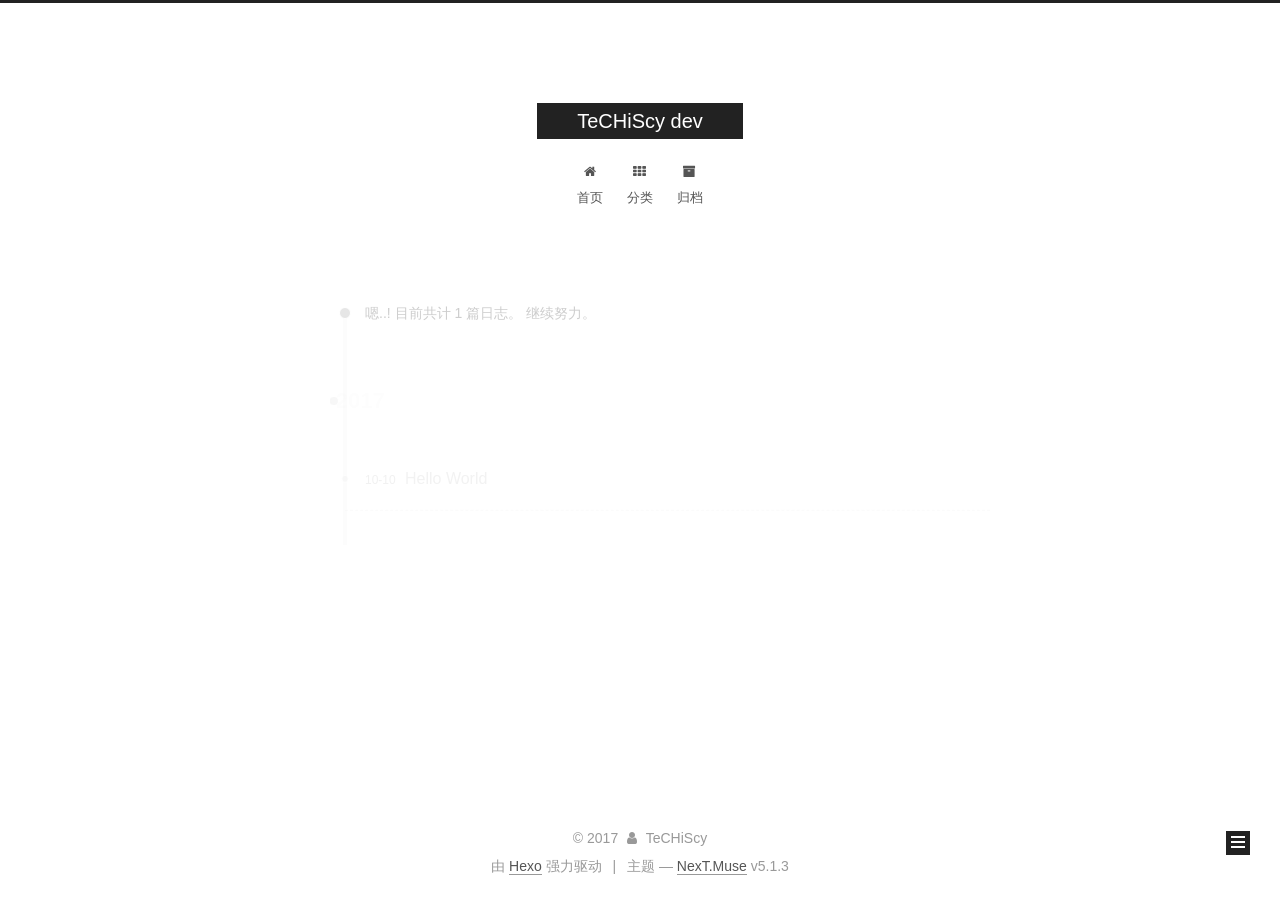
==== commit 5e1be7bc: "Site updated: 2017-10-10 18:23:07" ====
--- a/archives/index.html
+++ b/archives/index.html
@@ -186,6 +186,16 @@
         </li>
       
         
+        <li class="menu-item menu-item-categories">
+          <a href="/categories/" rel="section">
+            
+              <i class="menu-item-icon fa fa-fw fa-th"></i> <br />
+            
+            分类
+          </a>
+        </li>
+      
+        
         <li class="menu-item menu-item-archives">
           <a href="/archives/" rel="section">
             
--- a/css/main.css
+++ b/css/main.css
@@ -1827,7 +1827,7 @@
   width: 4px;
   height: 4px;
   border-radius: 50%;
-  background: #1ffed5;
+  background: #86b495;
 }
 .links-of-blogroll {
   font-size: 13px;
